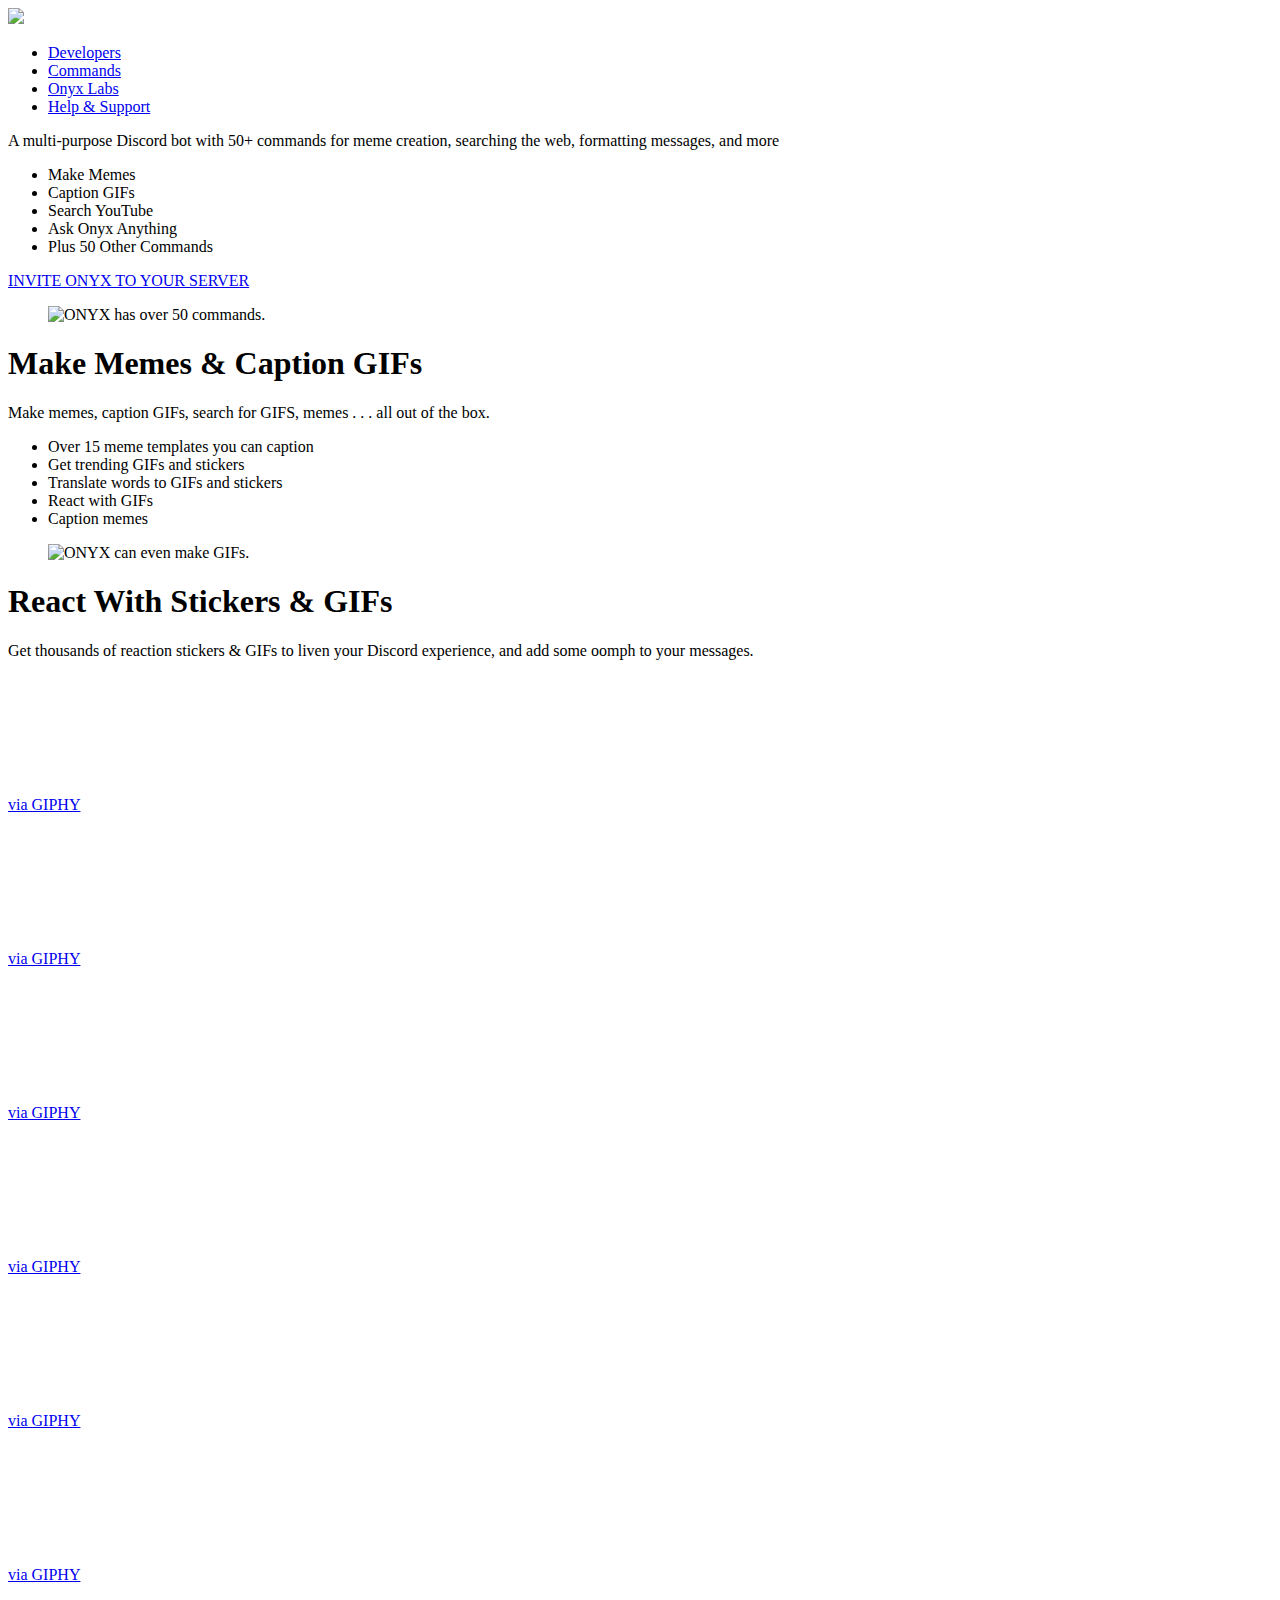
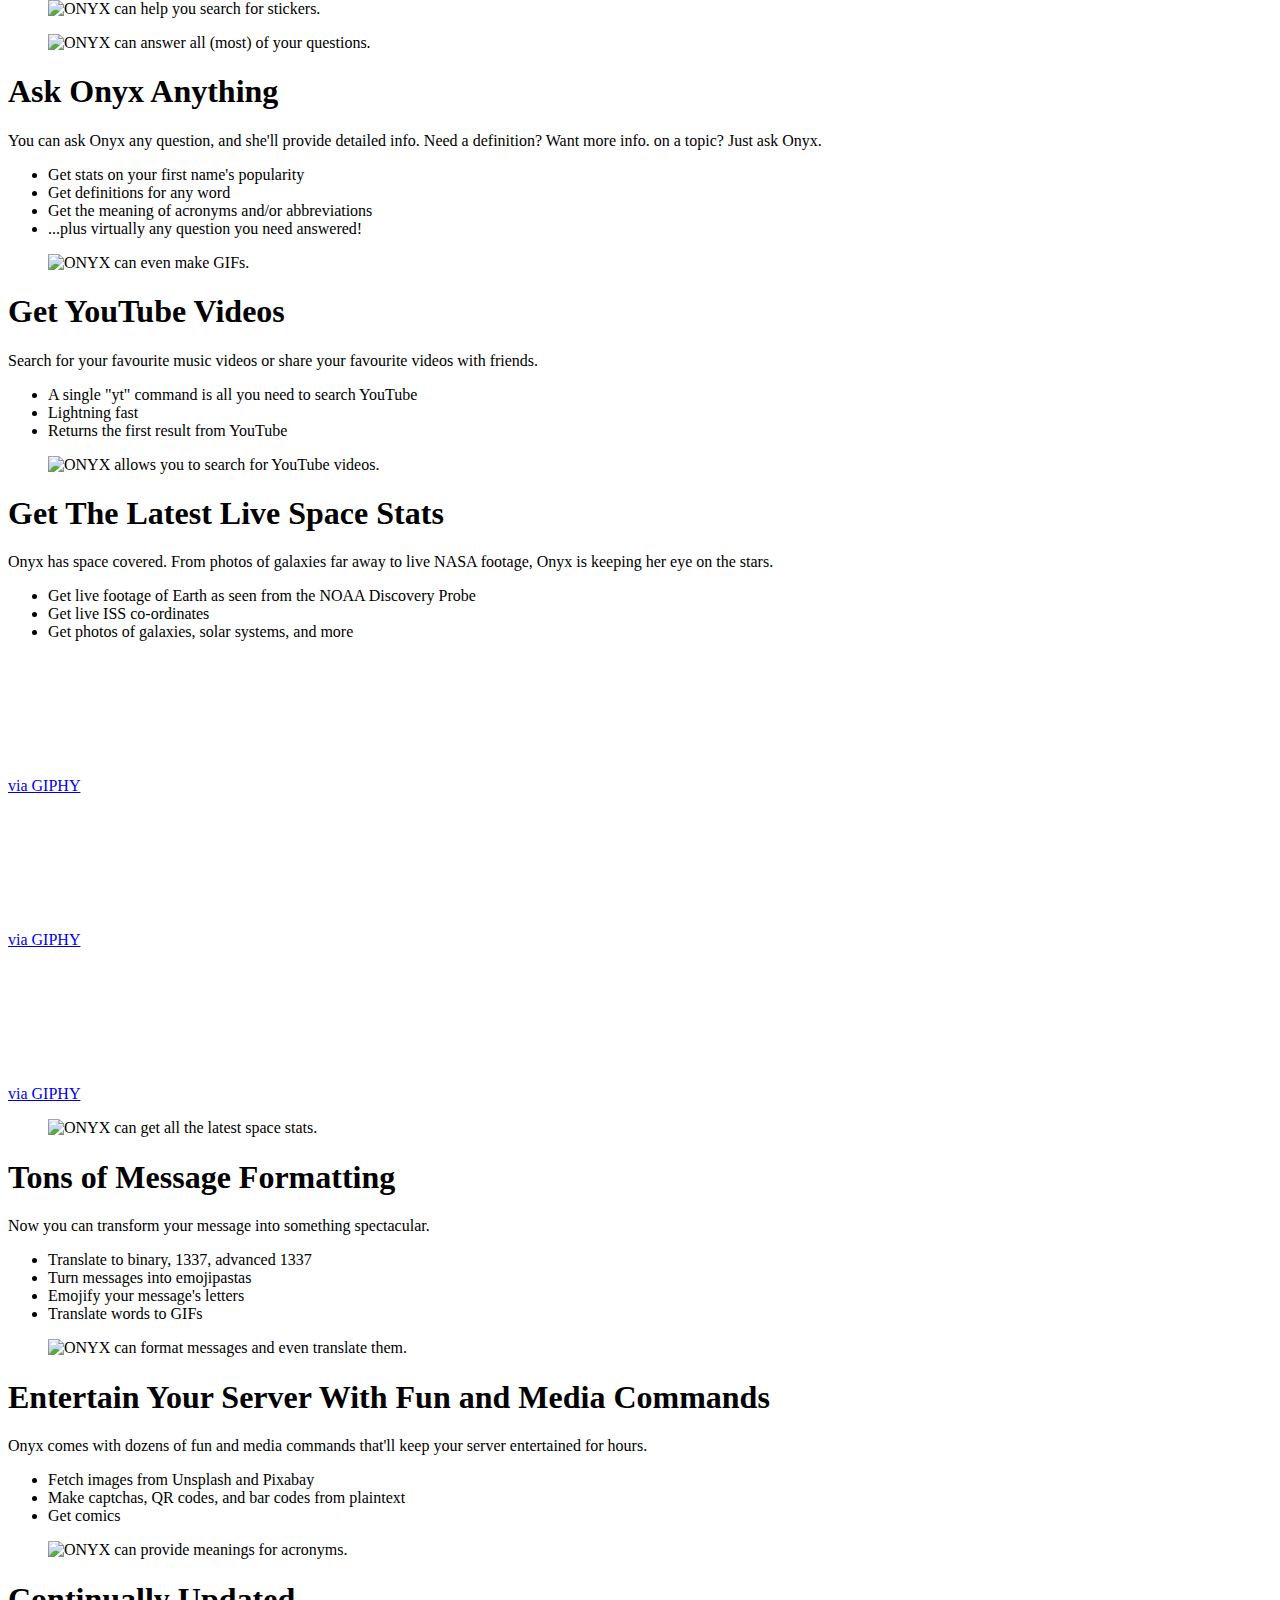
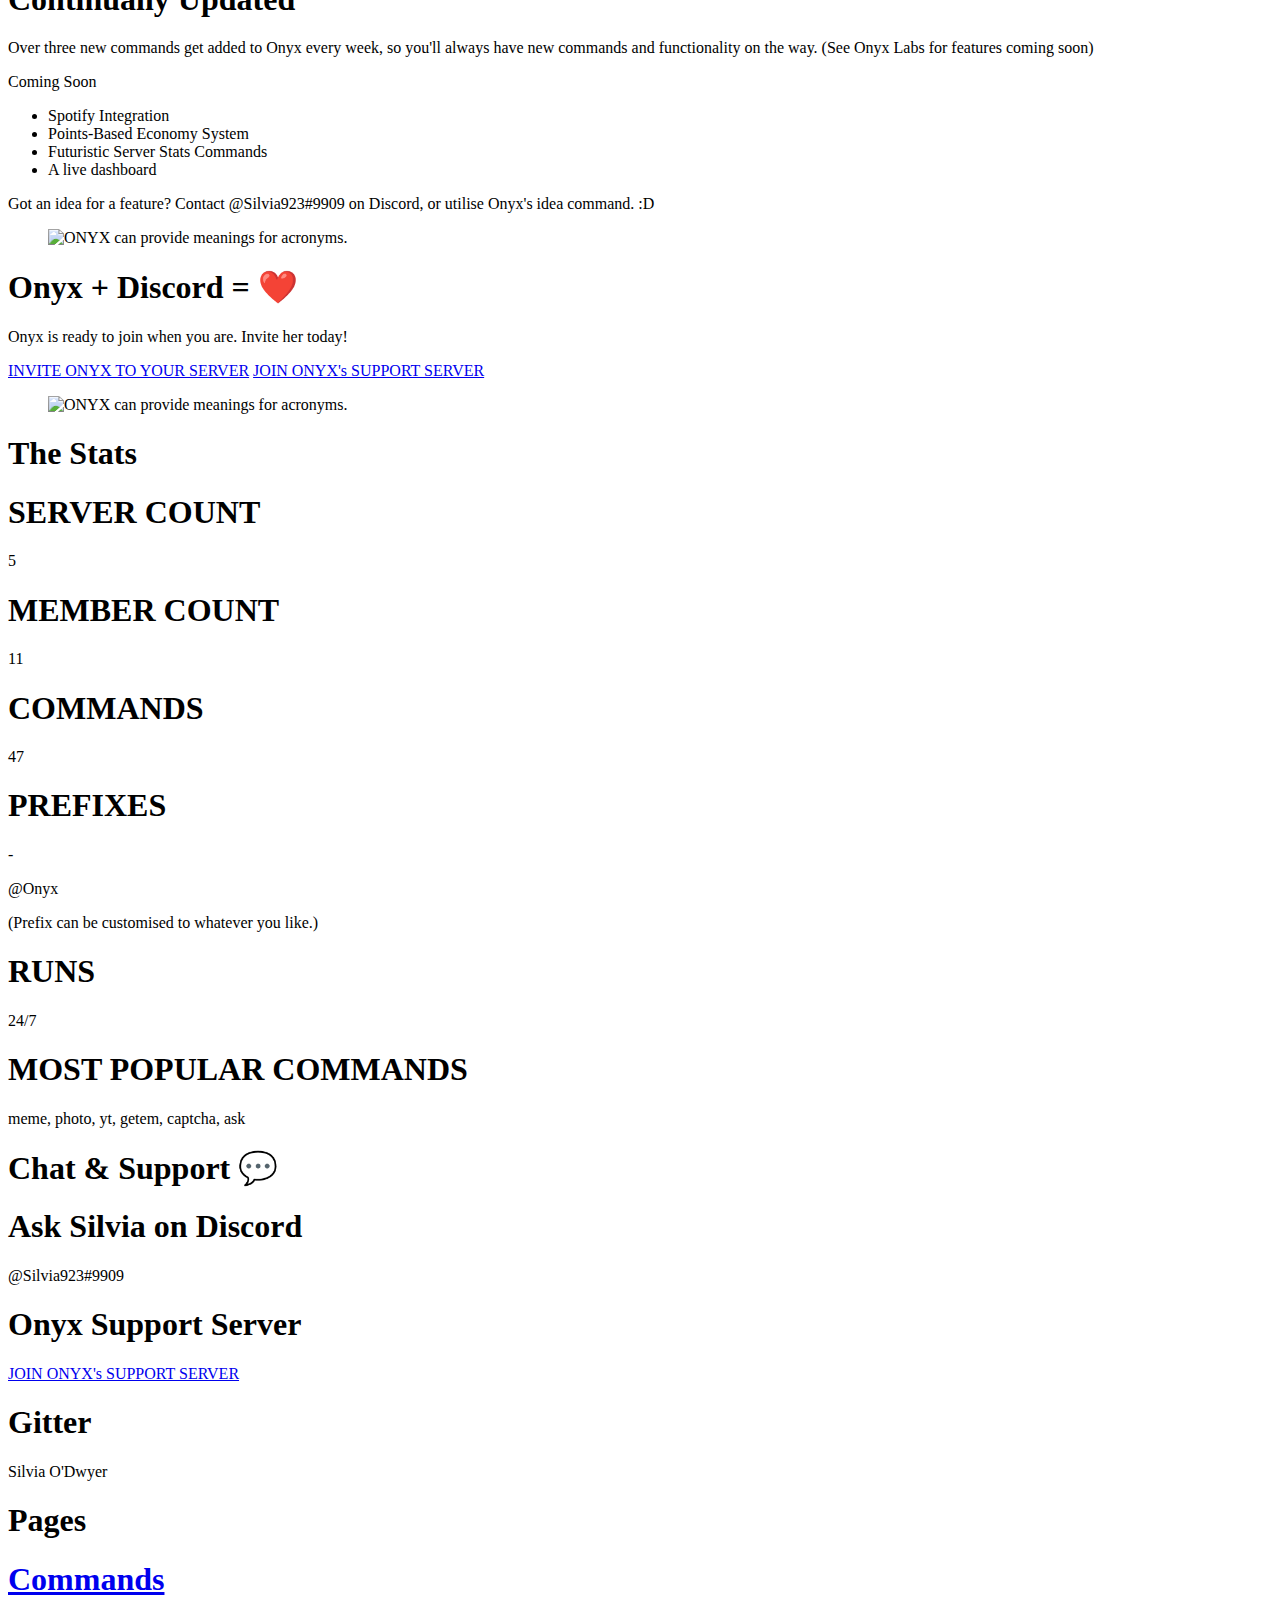
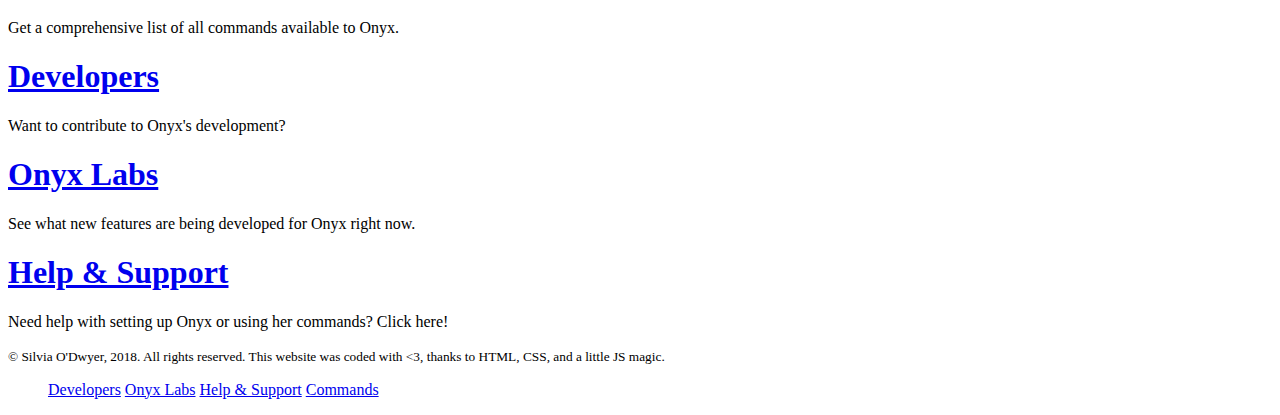
==== index.html @ f7e3d985 "Added link to website." ====
<!DOCTYPE html>

<html lang="en">

<head>
    <title>Onyx Discord Bot</title>
    <meta name="viewport" content="width=500" />

    <meta charset="utf-8" />

    <link rel="icon" href="media/favicon.ico" />
    <meta name="viewport" content="initial-scale=1.0, width=device-width" />

    <link rel="stylesheet" href="css/styles.css" type="text/css">

    <script type="text/javascript" src="js/lib/greensock/TweenMax.min.js"></script>
    <script type="text/javascript" src="https://cdnjs.cloudflare.com/ajax/libs/ScrollMagic/2.0.5/ScrollMagic.min.js"></script>
    <script type="text/javascript" src="https://cdnjs.cloudflare.com/ajax/libs/ScrollMagic/2.0.5/plugins/animation.gsap.js"></script>
    <script src="animations.js"></script>

    <!-- <script src="script.js"></script> -->
</head>

<body>
    <header>
        <a class="logo" href="index.html">
            <img src="media/ONYX_LOGO.jpg" /> 
        </a>

        <nav>
            <ul>
                <li>
                    <a href="developers.html"> Developers </a>
                </li>
                <li>
                    <a href="commands.html"> Commands </a>
                </li>
                <li>
                    <a href="onyx-labs.html"> Onyx Labs </a>
                </li>
                <li>
                    <a href="help-support.html"> Help & Support </a>
                </li>

            </ul>
        </nav>

    </header>

    <main>

        <section id="titlechart">
            <section id="landing">
                <section id="vertical">
                    <p>A multi-purpose Discord bot with 50+ commands for meme creation, searching the web, formatting messages,
                        and more</p>
                    <ul>
                        <li>Make Memes</li>
                        <li>Caption GIFs</li>
                        <li>Search YouTube</li>
                        <li>Ask Onyx Anything</li>
                        <li>Plus 50 Other Commands</li>
                    </ul>
                    <a href="https://discordapp.com/oauth2/authorize?&client_id=444948120573313024&scope=bot&permissions=0">INVITE ONYX TO YOUR SERVER</a>
                </section>
                <article>
                    <figure>
                        <img id="img" src="GIFs/onyx_examples.gif" title="ONYX has over 50 commands." alt="ONYX has over 50 commands." />
                    </figure>
                </article>
            </section>
        </section>

        <div id="trigger2"></div>

        <section class="panel">
            <article id="animate2">
                <h1>Make Memes & Caption GIFs</h1>
                <p>Make memes, caption GIFs, search for GIFS, memes . . . all out of the box.</p>
                <ul>
                    <li>Over 15 meme templates you can caption</li>
                    <li>Get trending GIFs and stickers </li>
                    <li>Translate words to GIFs and stickers</li>
                    <li>React with GIFs</li>
                    <li>Caption memes</li>
                </ul>
                <!-- <p>[THREATENED BY ARTICLE 13] This functionality may not be provided to EU Servers, since Article 13 may
                    come into effect. Meme creation and GIF searching functionality is still available, as of now, but when(if)
                    legislation passes, meme/GIF generation and fetching may be removed. </p> -->
            </article>
            <figure>
                <img src="GIFs/sticker_examples.gif" title="" alt="ONYX can even make GIFs." />
            </figure>

        </section>
        <div id="triggerc"></div>

        <section class="panel">
            <article id="animatec">
                <h1>React With Stickers & GIFs</h1>
                <p>Get thousands of reaction stickers & GIFs to liven your Discord experience, and add some oomph to your messages.</p>

                <section class="media_container">
                    <article class="iframe">
                        <iframe src="https://giphy.com/embed/xT9IgzvnOyNDYnxeHS" width="100" height="100" frameBorder="0" class="giphy-embed" allowFullScreen></iframe>
                        <p>
                            <a href="https://giphy.com/stickers/mythical-creatures-sparkly-objects-xT9IgzvnOyNDYnxeHS">via GIPHY</a>
                        </p>
                    </article>

                    <article class="iframe">
                        <iframe src="https://giphy.com/embed/3ov9k8fmDbIqzzbsLS" width="100" height="100" frameBorder="0" class="giphy-embed" allowFullScreen></iframe>
                        <p>
                            <a href="https://giphy.com/stickers/realistic-effects-3ov9k8fmDbIqzzbsLS">via GIPHY</a>
                        </p>

                    </article class="iframe">

                    <article class="iframe">
                        <iframe src="https://giphy.com/embed/3o7aCU1S05Gr77MG2c" width="100" height="100" frameBorder="0" class="giphy-embed" allowFullScreen></iframe>
                        <p>
                            <a href="https://giphy.com/stickers/swipe-erma-fiend-3o7aCU1S05Gr77MG2c">via GIPHY</a>
                        </p>
                    </article>


                    <article class="iframe">
                        <iframe src="https://giphy.com/embed/l1J9AkPa5OChzycCs" width="100" height="100" frameBorder="0" class="giphy-embed" allowFullScreen></iframe>
                        <p>
                            <a href="https://giphy.com/stickers/l1J9AkPa5OChzycCs">via GIPHY</a>
                        </p>

                    </article>

                    <article class="iframe">
                        <iframe src="https://giphy.com/embed/l378jpSVTOVEtkY2A" width="100" height="100" frameBorder="0" class="giphy-embed" allowFullScreen></iframe>
                        <p>
                            <a href="https://giphy.com/stickers/l378jpSVTOVEtkY2A">via GIPHY</a>
                        </p>

                    </article>

                    <article class="iframe">
                            <iframe src="https://giphy.com/embed/3ohzdVxy4QqiyrO3U4" width="100" height="100" frameBorder="0" class="giphy-embed" allowFullScreen></iframe><p><a href="https://giphy.com/stickers/imoji-laughing-3ohzdVxy4QqiyrO3U4">via GIPHY</a></p>
                    </article>

                </section>
            </article>
            <figure>
                <img src="GIFs/sticker_examples2.gif" title="" alt="ONYX can help you search for stickers." />
            </figure>

        </section>
        <div id="trigger_d"></div>

        <section class="panel">

            <figure>
                <img src="GIFs/ask_only_example.gif" title="" alt="ONYX can answer all (most) of your questions." />
            </figure>
            <article id="animate_d">
                <h1>Ask Onyx Anything</h1>
                <p>You can ask Onyx any question, and she'll provide detailed info. Need a definition? Want more info. on a
                    topic? Just ask Onyx.</p>

                <ul>
                    <li>Get stats on your first name's popularity</li>
                    <li>Get definitions for any word</li>
                    <li>Get the meaning of acronyms and/or abbreviations</li>
                    <li>...plus virtually any question you need answered!</li>
                </ul>

            </article>
        </section>
        <div id="pressplay"></div>

        <section class="panel">
            <figure>
                <img id="video_icon" src="icons/play2.png" title="" alt="ONYX can even make GIFs." />
            </figure>
            <div id="startSpace"></div>
            <article>
                <h1>Get YouTube Videos</h1>
                <p>Search for your favourite music videos or share your favourite videos with friends.</p>
                <ul>
                    <li>A single "yt" command is all you need to search YouTube</li>
                    <li>Lightning fast</li>
                    <li>Returns the first result from YouTube</li>
                </ul>
            </article>

            <figure>
                <img src="GIFs/yt_example.gif" title="ONYX allows you to search for YouTube videos." alt="ONYX allows you to search for YouTube videos."
                />
            </figure>

        </section>

        <section class="panel bordeaux">
            <article>
                <h1>Get The Latest Live Space Stats</h1>

                <p>Onyx has space covered. From photos of galaxies far away to live NASA footage, Onyx is keeping her eye on
                    the stars.
                    <ul>
                        <li>Get live footage of Earth as seen from the NOAA Discovery Probe</li>
                        <li>Get live ISS co-ordinates</li>
                        <li>Get photos of galaxies, solar systems, and more</li>

                    </ul>
                    <section class="media_container">
                        <article>
                            <iframe src="https://giphy.com/embed/BFHj2VF4vi3GE" width="100" height="100" frameBorder="0" class="giphy-embed" allowFullScreen></iframe>

                            <p>
                                <a href="https://giphy.com/gifs/trippy-pretty-beautiful-BFHj2VF4vi3GE">via GIPHY</a>
                            </p>

                        </article>
                        <div id="trigger_e"></div>

                        <article>
                            <iframe src="https://giphy.com/embed/l1J9tb9W5YNEOPdgA" width="100" height="100" frameBorder="0" class="giphy-embed" allowFullScreen></iframe>
                            <p>
                                <a href="https://giphy.com/stickers/l1J9tb9W5YNEOPdgA">via GIPHY</a>
                            </p>
                        </article>

                        <article>
                            <iframe src="https://giphy.com/embed/xULW8N1gBOKIWuIka4" width="100" height="100" frameBorder="0" class="giphy-embed" allowFullScreen></iframe>
                            <p>
                                <a href="https://giphy.com/stickers/no-space-xULW8N1gBOKIWuIka4">via GIPHY</a>
                            </p>
                        </article>
                    </section>

            </article>
            </p>
            <figure>
                <img src="GIFs/space_example2.gif" title="" alt="ONYX can get all the latest space stats." />
            </figure>
        </section>

        <section class="panel">
            <article id="animate_e">
                <h1>Tons of Message Formatting</h1>

                <p>Now you can transform your message into something spectacular.
                </p>
                <ul>
                    <li>Translate to binary, 1337, advanced 1337</li>
                    <li>Turn messages into emojipastas</li>
                    <li>Emojify your message's letters</li>
                    <li>Translate words to GIFs</li>
                </ul>
                <div id="trigger_f"></div>

            </article>
            <figure>
                <img src="GIFs/msg_formatting_example.gif" title="" alt="ONYX can format messages and even translate them." />
            </figure>
        </section>

        <section class="panel">
            <article id="animate_f">
                <h1>Entertain Your Server With Fun and Media Commands</h1>

                <p>Onyx comes with dozens of fun and media commands that'll keep your server entertained for hours.
                </p>
                <ul>
                    <li>Fetch images from Unsplash and Pixabay</li>
                    <li>Make captchas, QR codes, and bar codes from plaintext</li>
                    <li>Get comics</li>

                </ul>
                <div id="trigger_g"></div>
            </article>
            <figure>
                <img src="GIFs/fun_example.gif" title="" alt="ONYX can provide meanings for acronyms." />
            </figure>
        </section>
        <section class="panel">
            <article id="animate_g">
                <h1>Continually Updated</h1>
                <p>Over three new commands get added to Onyx every week, so you'll always have new commands and functionality
                    on the way. (See Onyx Labs for features coming soon)
                </p>
                <span id="trigger_h"></span>
                <p>Coming Soon</p>

                <ul>
                    <li>Spotify Integration</li>
                    <li>Points-Based Economy System</li>
                    <li>Futuristic Server Stats Commands</li>
                    <li>A live dashboard</li>
                </ul>

                <p>Got an idea for a feature? Contact @Silvia923#9909 on Discord, or utilise Onyx's idea command. :D</p>

            </article>
            <figure>
                <img src="GIFs/unsplash_example.gif" title="" alt="ONYX can provide meanings for acronyms." />
            </figure>
        </section>


        <section class="panel">
            <article id="animate_h">
                <h1>Onyx + Discord = ❤️</h1>
                <p>Onyx is ready to join when you are. Invite her today!
                </p>
                <a href="https://discordapp.com/oauth2/authorize?&client_id=444948120573313024&scope=bot&permissions=0">INVITE ONYX TO YOUR SERVER</a>
                <a href="https://discord.gg/cSWHaEK">JOIN ONYX's SUPPORT SERVER</a>

            </article>
            <figure>
                <img src="media/onyxdiscord2.png" title="" alt="ONYX can provide meanings for acronyms." />
            </figure>
        </section>

        <h1>The Stats</h1>
        <section class="flex_items">

            <article id="trigger_dark_theme">
                <h1>SERVER COUNT</h1>
                <p>5</p>
            </article>

            <article>
                <h1>MEMBER COUNT</h1>
                <p>11</p>

            </article>

            <article>
                <h1>COMMANDS</h1>
                <p>47</p>

            </article>

            <article>
                <h1>PREFIXES</h1>
                <p>-</p>
                <p>@Onyx</p>
                <p>(Prefix can be customised to whatever you like.)</p>
            </article>

            <article>
                <h1>RUNS</h1>
                <p>24/7</p>
            </article>

            <article>
                <h1>MOST POPULAR COMMANDS</h1>
                <p>meme, photo, yt, getem, captcha, ask</p>
            </article>

        </section>

        <h1 id="chat_silvia">Chat & Support 💬</h1>
        <section class="flex_items">

            <article id="discord_animation">
                <h1>Ask Silvia on Discord</h1>
                <p>@Silvia923#9909</p>

            </article>

            <article>
                <h1>Onyx Support Server</h1>
                <a href="https://discord.gg/cSWHaEK">JOIN ONYX's SUPPORT SERVER</a>

            </article>

            <article>
                <h1>Gitter</h1>
                <p>Silvia O'Dwyer</p>
            </article>

        </section>

        <h1>Pages</h1>
        <section class="flex_items">

            <article>
                <h1>
                    <a href="commands.html"> Commands </a>
                </h1>
                <p>Get a comprehensive list of all commands available to Onyx.</p>

            </article>

            <article id="dev">
                <h1>
                    <a href="developers.html">Developers</a>
                </h1>
                <p>Want to contribute to Onyx's development?</p>
            </article>

            <article id="onyxlabs">
                <h1>
                    <a href="onyx-labs.html">Onyx Labs</a>
                </h1>
                <p>See what new features are being developed for Onyx right now.</p>
            </article>

            <article id="help_support">
                <h1>
                    <a href="help-support.html">Help & Support</a>
                </h1>
                <p>Need help with setting up Onyx or using her commands? Click here!</p>
            </article>


        </section>

        </section>
    </main>


    <footer>
        <p>
            <small> &copy; Silvia O'Dwyer, 2018. All rights reserved. This website was coded with
                <3, thanks to HTML, CSS, and a little JS magic.</small>
        </p>

        <ul>
            <a href="developers.html">Developers</a>
            <a href="onyx-labs.html">Onyx Labs</a>
            <a href="help-support.html">Help & Support</a>
            <a href="commands.html">Commands</a>
        </ul>

    </footer>
</body>

</html>
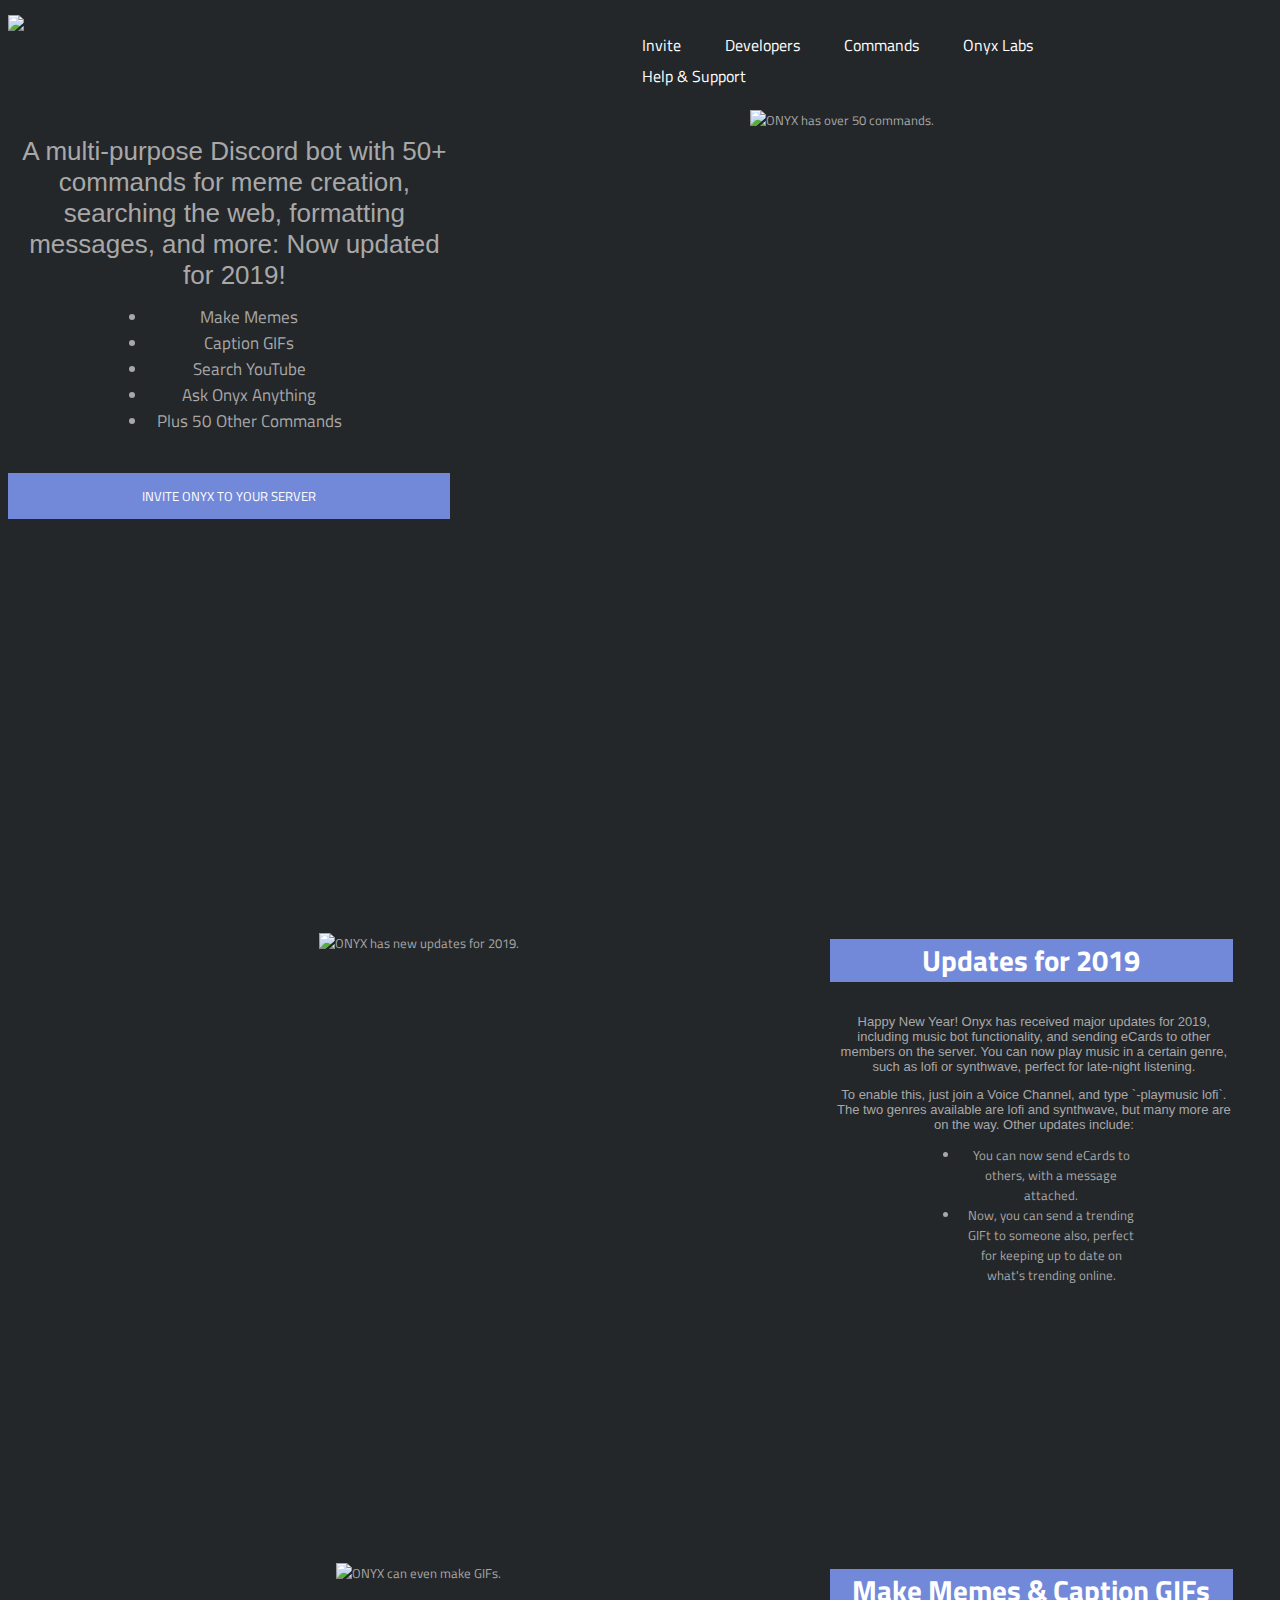
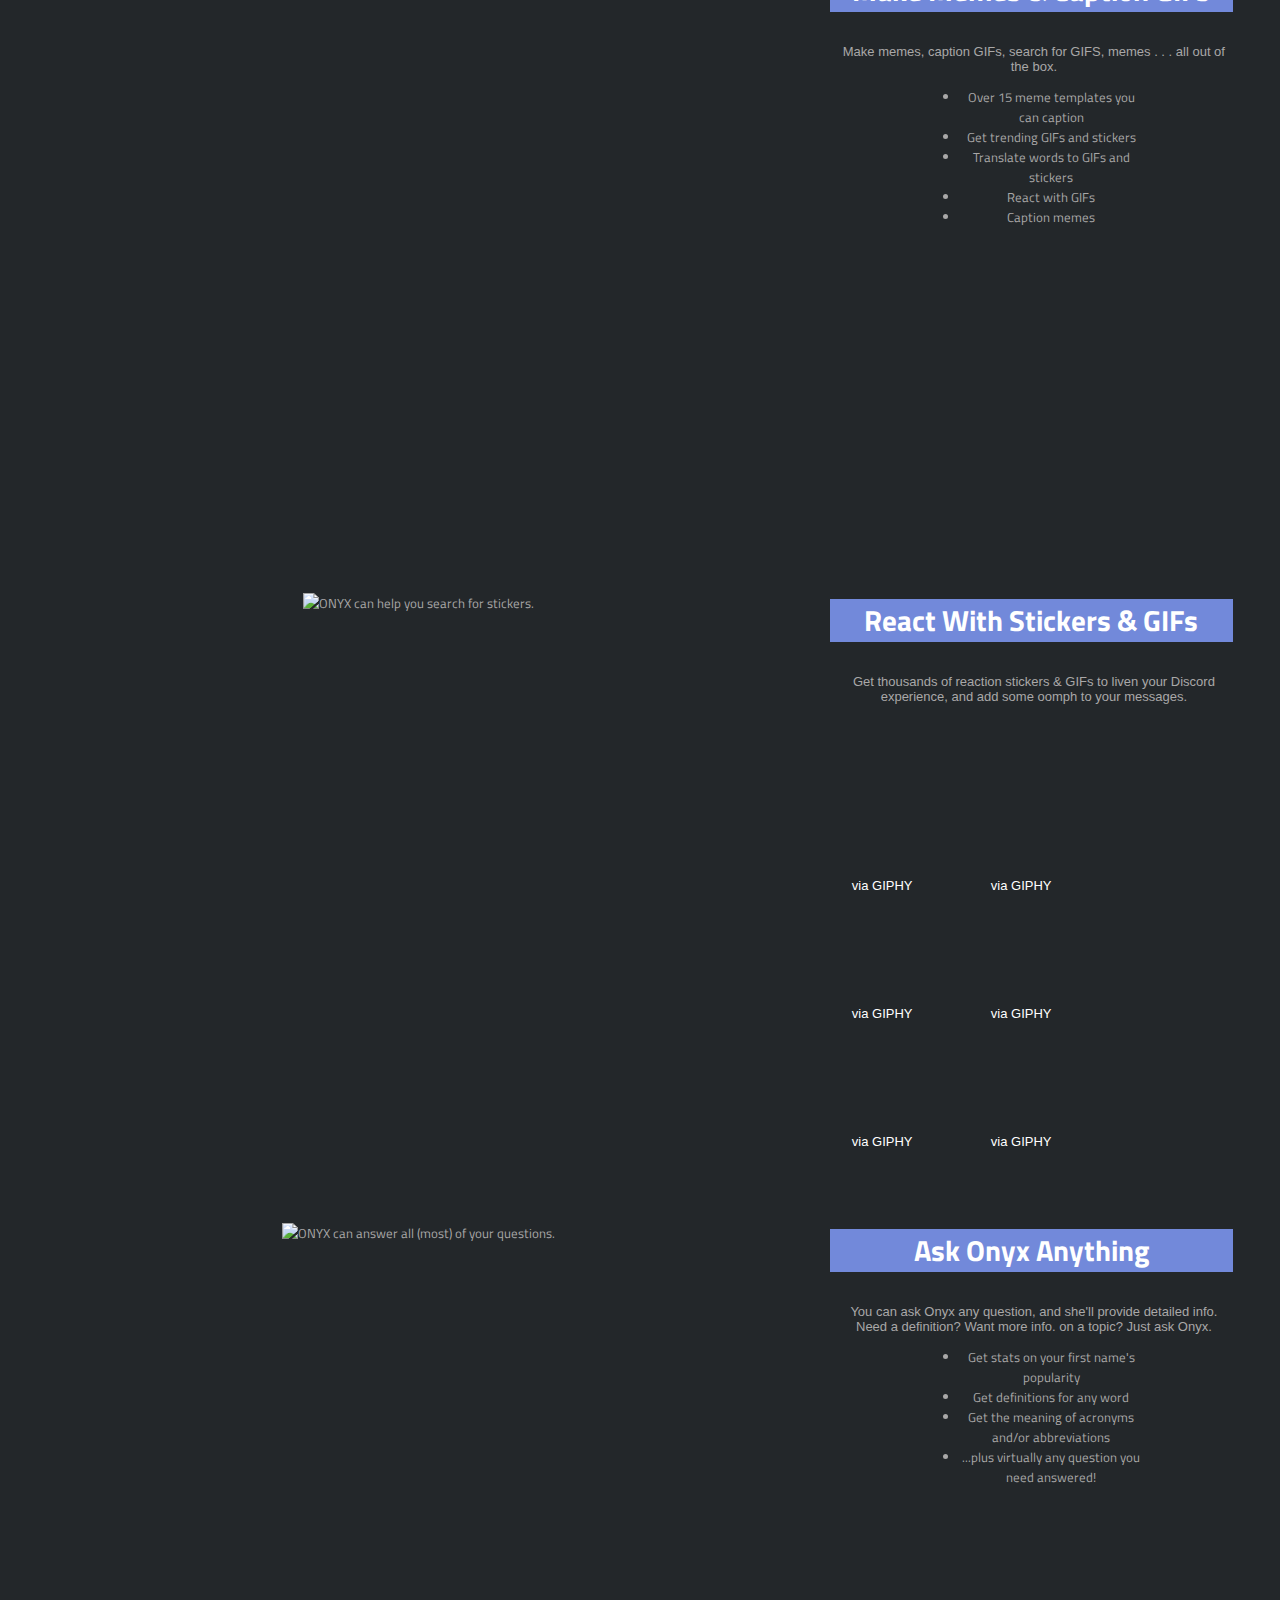
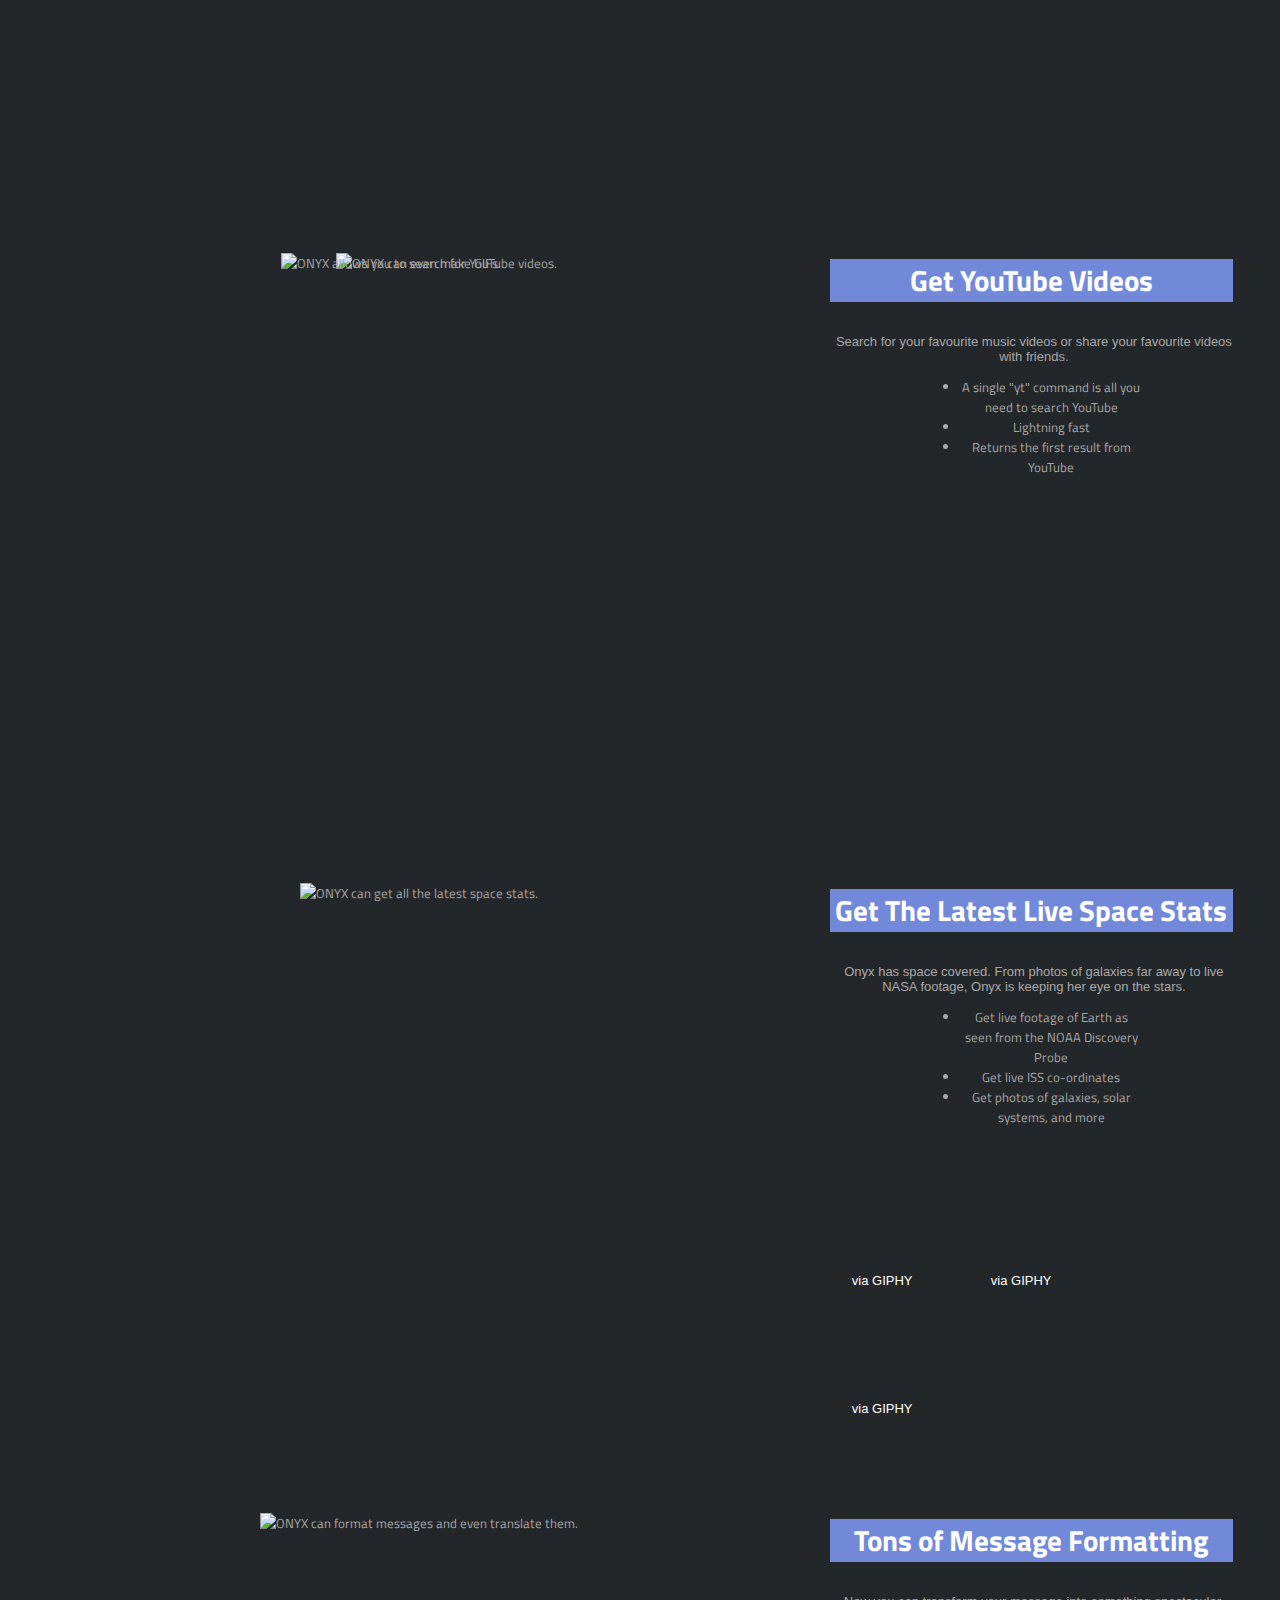
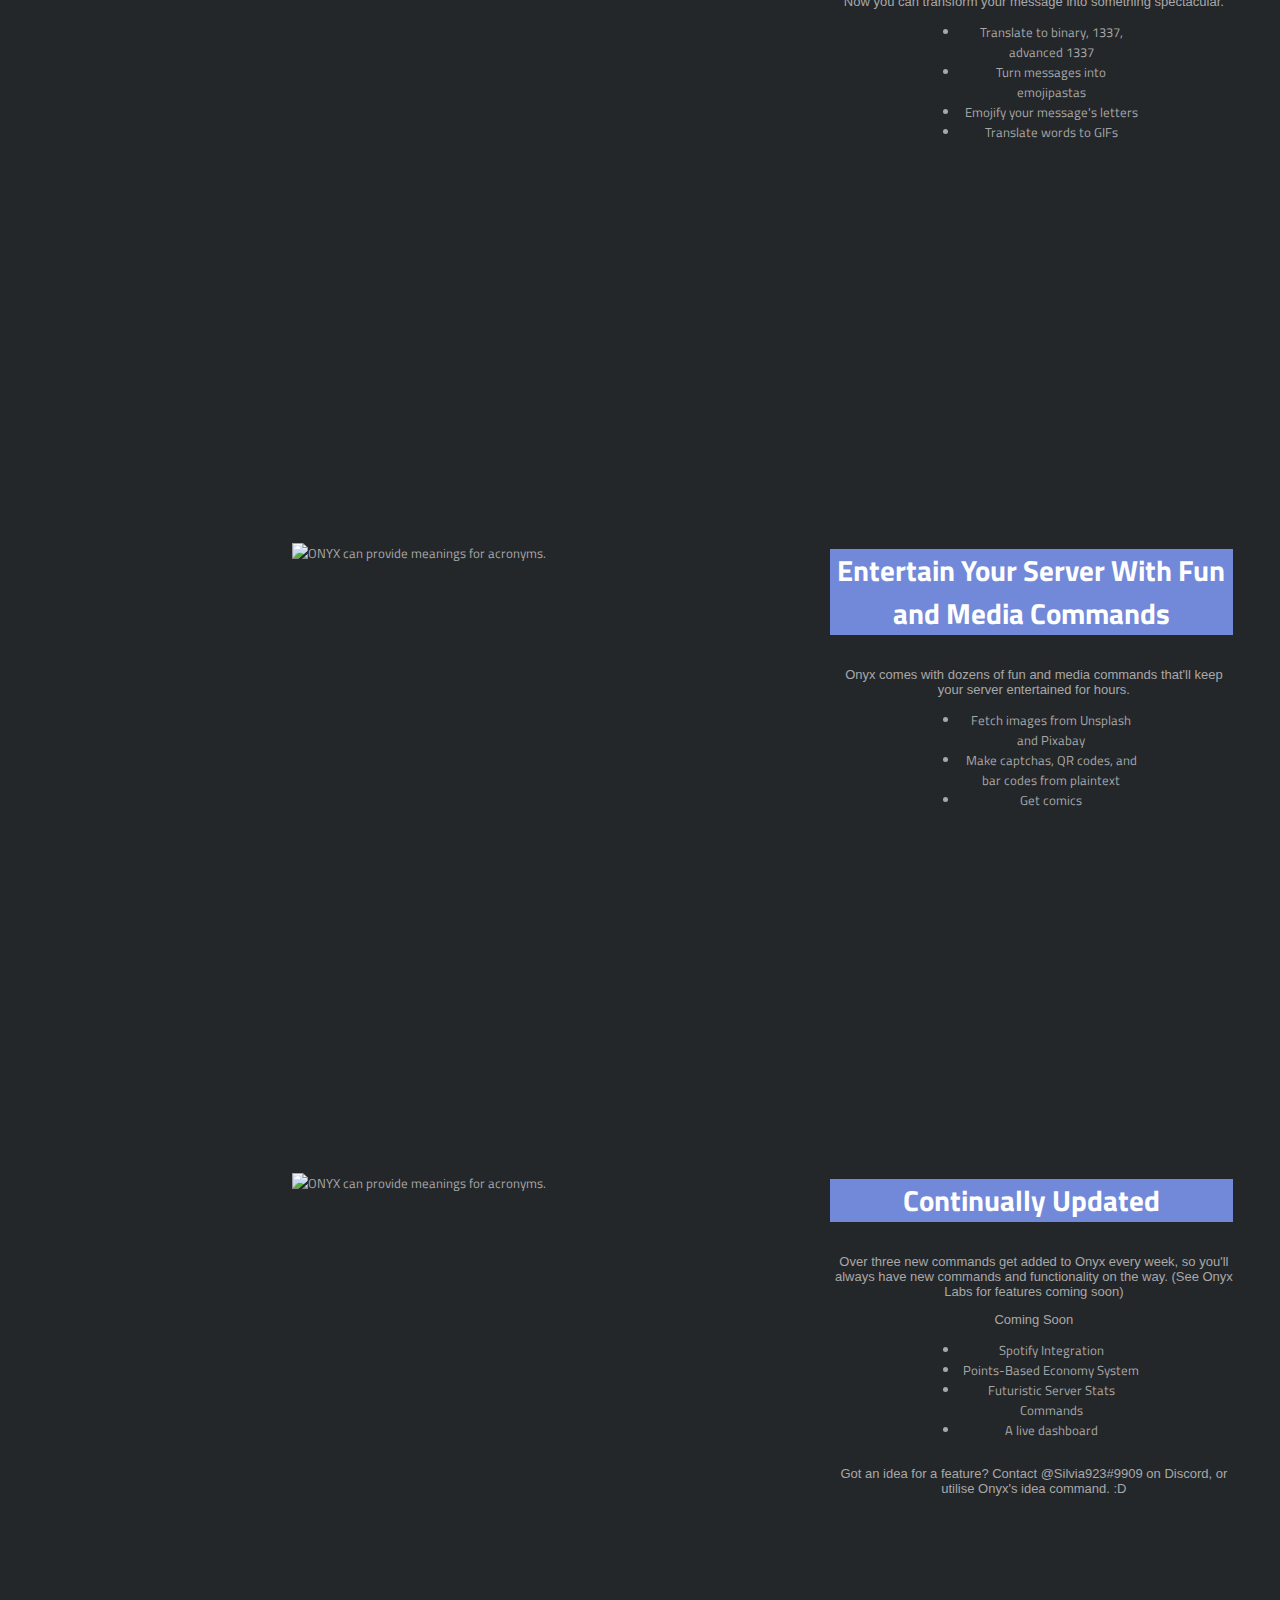
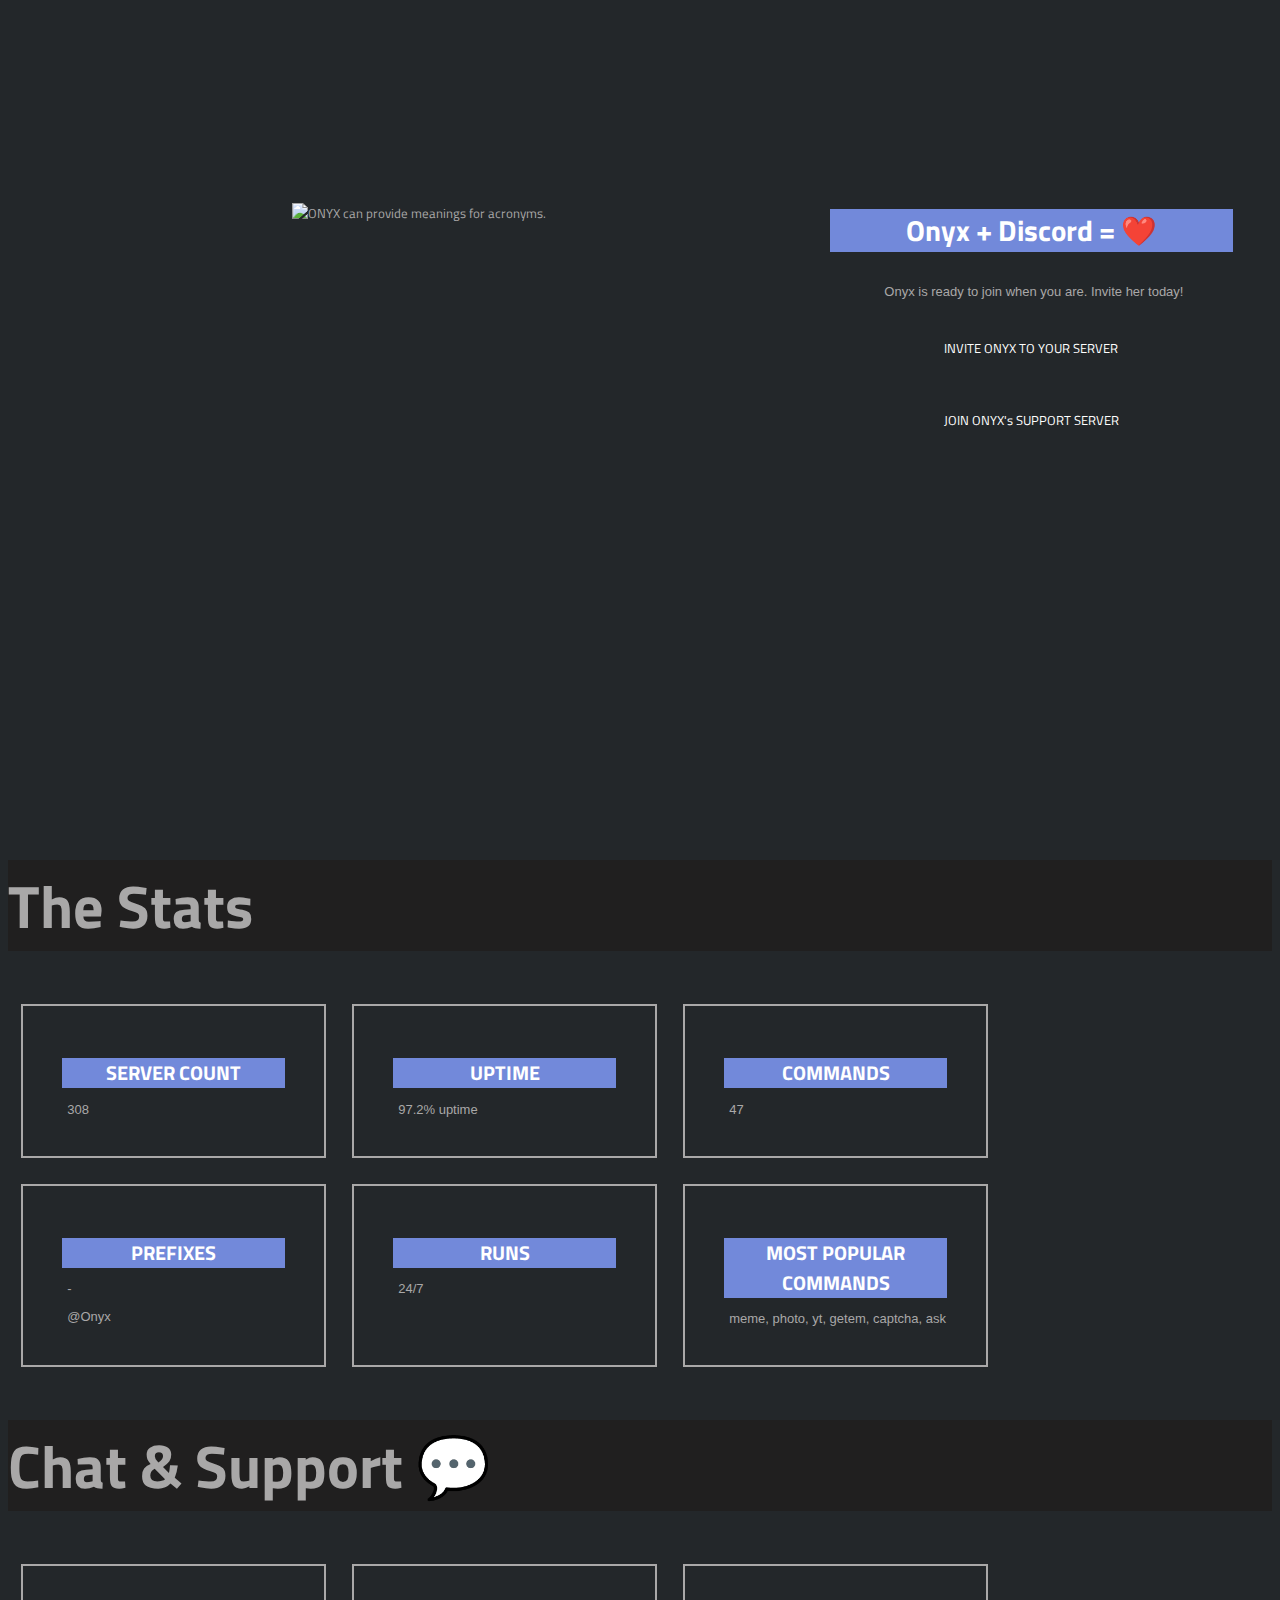
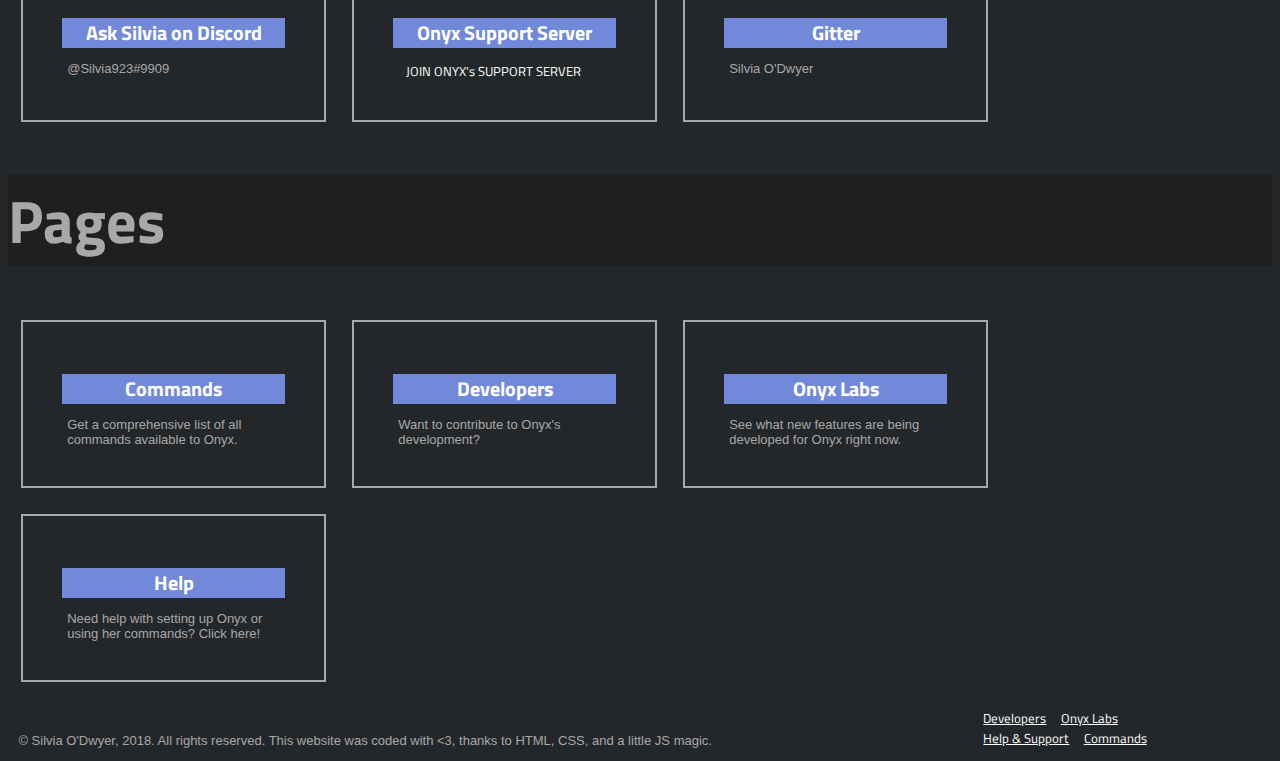
==== commit 45b0bf95: "First commit of 2019! Provided update notes to the website about Onyx's new 2019 updates, and update" ====
--- a/index.html
+++ b/index.html
@@ -4,11 +4,12 @@
 
 <head>
     <title>Onyx Discord Bot</title>
+
     <meta name="viewport" content="width=500" />
 
     <meta charset="utf-8" />
 
-    <link rel="icon" href="media/favicon.ico" />
+    <link rel="icon" href="icons/favicon.ico" />
     <meta name="viewport" content="initial-scale=1.0, width=device-width" />
 
     <link rel="stylesheet" href="css/styles.css" type="text/css">
@@ -18,28 +19,43 @@
     <script type="text/javascript" src="https://cdnjs.cloudflare.com/ajax/libs/ScrollMagic/2.0.5/plugins/animation.gsap.js"></script>
     <script src="animations.js"></script>
 
+    <!-- Global site tag (gtag.js) - Google Analytics -->
+    <script async src="https://www.googletagmanager.com/gtag/js?id=UA-121231419-1"></script>
+    <script>
+        window.dataLayer = window.dataLayer || [];
+        function gtag() { dataLayer.push(arguments); }
+        gtag('js', new Date());
+
+        gtag('config', 'UA-121231419-1');
+    </script>
+
+
     <!-- <script src="script.js"></script> -->
 </head>
 
 <body>
     <header>
         <a class="logo" href="index.html">
-            <img src="media/ONYX_LOGO.jpg" /> 
+            <img src="media/ONYX_LOGO.jpg" />
         </a>
 
         <nav>
             <ul>
                 <li>
-                    <a href="developers.html"> Developers </a>
+                    <a href="https://discordapp.com/oauth2/authorize?&client_id=444948120573313024&scope=bot&permissions=0">Invite</a>
+                </li>
+
+                <li>
+                    <a href="developers.html">Developers</a>
                 </li>
                 <li>
-                    <a href="commands.html"> Commands </a>
+                    <a href="commands.html">Commands</a>
                 </li>
                 <li>
-                    <a href="onyx-labs.html"> Onyx Labs </a>
+                    <a href="onyx-labs.html">Onyx Labs</a>
                 </li>
                 <li>
-                    <a href="help-support.html"> Help & Support </a>
+                    <a href="help-support.html">Help & Support</a>
                 </li>
 
             </ul>
@@ -53,7 +69,7 @@
             <section id="landing">
                 <section id="vertical">
                     <p>A multi-purpose Discord bot with 50+ commands for meme creation, searching the web, formatting messages,
-                        and more</p>
+                        and more: Now updated for 2019!</p>
                     <ul>
                         <li>Make Memes</li>
                         <li>Caption GIFs</li>
@@ -70,6 +86,26 @@
                 </article>
             </section>
         </section>
+		
+        <section class="panel">
+            <article>
+                <h1>Updates for 2019</h1>
+                <p>Happy New Year! Onyx has received major updates for 2019, including music bot functionality, and sending eCards to other members 
+                    on the server. You can now play music in a certain genre, such as lofi or synthwave, perfect for late-night listening. </p>
+                    
+                <p>To enable this, just join a Voice Channel, and type `-playmusic lofi`. The two genres available are lofi and synthwave, but many 
+                    more are on the way. Other updates include:
+                </p> 
+                <ul>
+                    <li>You can now send eCards to others, with a message attached. </li>
+                    <li>Now, you can send a trending GIFt to someone also, perfect for keeping up to date on what's trending online.</li>
+                </ul>
+              </article>
+            <figure>
+                <img src="GIFs/2019_update.gif" title="" alt="ONYX has new updates for 2019." />
+            </figure>
+
+        </section>
 
         <div id="trigger2"></div>
 
@@ -141,7 +177,10 @@
                     </article>
 
                     <article class="iframe">
-                            <iframe src="https://giphy.com/embed/3ohzdVxy4QqiyrO3U4" width="100" height="100" frameBorder="0" class="giphy-embed" allowFullScreen></iframe><p><a href="https://giphy.com/stickers/imoji-laughing-3ohzdVxy4QqiyrO3U4">via GIPHY</a></p>
+                        <iframe src="https://giphy.com/embed/3ohzdVxy4QqiyrO3U4" width="100" height="100" frameBorder="0" class="giphy-embed" allowFullScreen></iframe>
+                        <p>
+                            <a href="https://giphy.com/stickers/imoji-laughing-3ohzdVxy4QqiyrO3U4">via GIPHY</a>
+                        </p>
                     </article>
 
                 </section>
@@ -323,13 +362,12 @@
 
             <article id="trigger_dark_theme">
                 <h1>SERVER COUNT</h1>
-                <p>5</p>
-            </article>
-
-            <article>
-                <h1>MEMBER COUNT</h1>
-                <p>11</p>
-
+                <p>308</p>
+            </article>
+
+            <article>
+                <h1>UPTIME</h1>
+                <p>97.2% uptime</p>
             </article>
 
             <article>
@@ -342,7 +380,6 @@
                 <h1>PREFIXES</h1>
                 <p>-</p>
                 <p>@Onyx</p>
-                <p>(Prefix can be customised to whatever you like.)</p>
             </article>
 
             <article>
@@ -390,7 +427,7 @@
 
             </article>
 
-            <article id="dev">
+            <article>
                 <h1>
                     <a href="developers.html">Developers</a>
                 </h1>
@@ -406,11 +443,10 @@
 
             <article id="help_support">
                 <h1>
-                    <a href="help-support.html">Help & Support</a>
+                    <a href="help-support.html">Help</a>
                 </h1>
                 <p>Need help with setting up Onyx or using her commands? Click here!</p>
             </article>
-
 
         </section>
 
--- a/css/styles.css
+++ b/css/styles.css
@@ -0,0 +1,511 @@
+@import url('https://fonts.googleapis.com/css?family=Barlow+Condensed|Open+Source+Sans|Electrolize|Titillium+Web|Quantico|Roboto');
+
+
+/* General */
+
+* {
+	box-sizing: border-box;
+	color: #a9a8a8
+}
+
+body {
+	/* background-color: #0A0909; */
+	/* background-color: #292D32;  */
+	background-color: #23272A;
+	/* background-color: #201F1F; */
+	/* background-image: url("../skyline-resized.png"); */
+	-webkit-tap-highlight-color: rgba(0, 0, 0, 0);
+	font-size: 20px;
+	color: white;
+	font-family: "Titillium Web", sans-serif;
+}
+
+ul {
+	width: 55%;
+	margin-right: auto;
+	margin-left: auto;
+}
+
+body, html {
+	height: 100%
+}
+
+table {
+	color: #a9a8a8
+}
+
+section h1 {
+	background-color: black;
+}
+
+p {
+	color: #a9a8a8;
+	font-size: 0.8em;
+	font-family: "Open Source Sans", sans-serif;
+	margin-bottom: 0;
+	padding-bottom: 0;
+	margin-left: 0.4em;
+}
+
+footer {
+	margin: 0;
+	padding: 0;
+}
+
+h1 {
+	font-size: 3em;
+	color: #a9a8a8;
+	background-color: rgb(32, 31, 31);
+}
+
+p {
+	font-size: 2em;
+}
+
+img {
+	display: inline;
+}
+
+figure {
+	display: inline;
+}
+
+.threejs {
+	background-image: url("../media/skyscraper3js.gif");
+	background-repeat: cover
+}
+
+h2 {
+	font-size: 20px;
+}
+
+a, a:visited {
+	text-decoration: none;
+	color: #fff;
+	margin-top: 2em;
+	padding: 1em;
+}
+
+a:hover {
+	text-decoration: underline;
+}
+
+img {
+	max-width: 80%;
+}
+
+#vertical, nav, #landing {
+	display: flex;
+	flex-direction: column;
+	flex-wrap: wrap;
+}
+
+#landing {
+	min-height: 90vh;
+}
+
+.iconAnimation img {
+	visibility: hidden;
+}
+
+.icons {
+	display: flex;
+	flex-direction: row;
+	flex-wrap: wrap;
+}
+
+.panel {
+	text-align: center;
+	position: relative;
+	min-width: 100%;
+	min-height: 70vh;
+}
+
+#wrapper .scrollContent, #wrapper.horizontal .scrollContent {
+	font-size: 0;
+}
+
+#wrapper .scrollContent div, section, footer {
+	font-size: 13px;
+}
+
+small {
+	font-size: 0.5em;
+}
+
+section#titlechart {
+	text-align: center;
+	position: relative;
+	min-width: 100%;
+	min-height: 50vh;
+	display: grid;
+}
+
+nav ul li {
+	list-style: none;
+	padding-right: 0.5em;
+	font-size: 0.8em;
+}
+
+#vertical ul li {
+	font-size: 1.3em;
+}
+
+table {
+	margin-left: auto;
+	margin-right: auto;
+	border-collapse: collapse;
+	text-align: centre;
+	max-width: 100%;
+}
+
+td {
+	text-align: right;
+	padding: 0.5em;
+}
+
+th {
+	text-align: center;
+}
+
+td, th {
+	vertical-align: middle;
+	border: 1px solid #a9a8a8;
+	color: #a9a8a8
+}
+
+/* Zebra-striping the table */
+
+tr:nth-of-type(odd) {
+	color: black;
+}
+
+#developers {
+	background-image: url("../GIFs/code_background.gif")
+}
+
+nav ul li a:hover {
+	background-color: white;
+	color: black;
+}
+
+#vertical a {
+	background-color: #7289DA;
+}
+
+.code {
+	background-image: url("../GIFs/git_background.gif")
+}
+
+#developers {
+	background-image: url("../GIFs/code_background.gif")
+}
+
+#git {
+	background-image: url("../media/git_background.gif");
+	background-repeat: no-repeat;
+}
+
+#chat {
+	background-image: url("../media/chat2.gif")
+}
+
+/* CSS Animations */
+
+#animate1 {
+	transition: transform 0.3s ease-out;
+}
+
+.zap {
+	transform: scale(2.5, 0);
+}
+
+.box1 {
+	display: inline-block;
+	position: relative;
+	border-radius: 8px;
+	border: 0px solid white;
+	text-align: center;
+	vertical-align: middle;
+	padding: 0 5px;
+}
+
+.box1 {
+	min-width: 100px;
+	height: 100px;
+	margin: 0 auto 0 auto;
+}
+
+/* GRID LAYOUT FOR LANDING PANE */
+
+@media screen and (min-width: 20em) {
+	nav ul li {
+		display: flex;
+		flex-wrap: wrap;
+		flex-direction: vertical;
+		margin-left: auto;
+		margin-right: auto;
+		margin-top: 3em;
+	}
+}
+
+/* GRID LAYOUT FOR LANDING PANE */
+
+@media screen and (min-width: 40em) {
+	#landing {
+		width: 100%;
+		display: grid;
+		grid-template-columns: 35% 65%;
+		grid-template-rows: auto;
+		grid-template-areas: "middle-left middle-right" "end1 end1"
+	}
+	#vertical {
+		grid-area: middle-left;
+	}
+	#vertical article {
+		grid-area: middle-right;
+	}
+
+	header {
+		display: grid;
+		position: sticky;
+		grid-template-columns: 30% 70%;
+		grid-template-areas: "top-left top-right"
+	}
+	table {
+		grid-area: middle-right1
+	}
+	nav {
+		grid-area: top-right;
+	}
+	.logo {
+		grid-area: top-left;
+	}
+	nav ul li {
+		display: inline;
+	}
+	.panel {
+		display: grid;
+		grid-template-columns: 65% 35%;
+		grid-template-areas: "left1 right1"
+	}
+	.panel figure {
+		grid-area: left1;
+	}
+	.panel article {
+		grid-area: right1;
+		display: flex;
+		flex-direction: column;
+		flex-wrap: wrap;
+	}
+	.flex_items article, .flex_items1 article {
+		display: inline-block;
+	}
+	.flex_items article {
+		width: calc(100% * (1/4) - 10px - 1px);
+	}
+	footer {
+		width: 100%;
+		display: grid;
+		grid-template-columns: 65% 35%;
+		grid-template-rows: auto;
+		grid-template-areas: "fleft fright"
+	}
+	footer p {
+		grid-area: fleft;
+	}
+	footer ul {
+		grid-area: fright;
+		display: flex;
+		flex-direction: row;
+		flex-wrap: wrap;
+	}
+	footer ul a {
+		margin: 0;
+		padding: 0;
+		padding-left: 1.1em;
+		text-decoration: underline;
+	}
+}
+
+iframe {
+	max-width: 100%;
+}
+
+.media_container {
+	display: flex;
+	flex-direction: row;
+	flex-wrap: wrap;
+	margin: auto;
+	max-width: 100%;
+	padding: auto;
+}
+
+.media_container article {
+	display: flex;
+	flex-wrap: wrap;
+	flex-direction: column;
+}
+
+section.panel.white {
+	color: black
+}
+
+.blue {
+	background-color: #1D1F21
+}
+
+.turqoise {
+	background-color: #23272A;
+}
+
+.panel.blue p {
+	color: black;
+}
+
+.brown {
+	background-color: #a66f28;
+}
+
+.black {
+	background-color: #000000;
+}
+
+.dark {
+	background-image: url("../media/chat2.gif");
+}
+
+.white {
+	background-color: #292D32;
+}
+
+.red {
+	background-color: #cf3535;
+}
+
+.green {
+	background-color: #22d659;
+}
+
+.orange {
+	background-color: #ea6300;
+}
+
+.red {
+	background-image: url("../media/threejs_website.gif");
+}
+
+article {
+	box-sizing: border-box;
+}
+
+.flex_items, .flex_items1 {
+	display: flex;
+	flex-wrap: wrap;
+	flex-direction: row;
+}
+
+.flex_items article, .flex_items1 {
+	border: solid #a9a8a8 0.2em;
+	padding: 3em;
+	margin: 1em;
+	list-style: none;
+}
+
+.flex_items ul li p {
+	background-image: url("../media/circlegraph1.png")
+}
+
+.flex_items h1 {
+	display: block;
+	font-size: 1.5em;
+	text-align: center;
+}
+
+.bordeaux {
+	background-color: #23272A;
+}
+
+#dark_theme_animation {
+	color: black;
+	background-color: white;
+}
+
+article h1 {
+	background-color: #7289DA;
+	color: white;
+	font-size: 2.2em;
+}
+
+article p {
+	font-size: 1em;
+}
+
+#commands h1 {
+	background-color: black;
+	font-size: 1.5em;
+}
+
+section article {
+	margin-right: 3em;
+}
+
+#seo {
+	background-image: url("../media/linegraph.png")
+}
+
+#chat_silvia {
+	background-image: url("../media/silvia_discord3.PNG")
+}
+
+#discord_animation {
+	background-image: url("../media/silvia_discord1.png")
+}
+
+#physics_undefined {
+	background-image: url("../media/physics_undefined.gif")
+}
+
+#memes {
+	background-image: url("../GIFs/meme_example.gif")
+}
+
+#animate1 {
+	transition: transform 0.3s ease-out;
+}
+
+#dev {
+	background-image: url("../GIFs/linegraph.png")
+}
+
+#onyxlabs {
+	background-image: url("../GIFs/background.gif")
+}
+
+.mono {
+	font-family: "Electrolize", sans-serif;
+}
+
+.logo {
+	padding: 0em;
+	margin: 0em;
+}
+
+.onxlbs {
+	font-family: "Electrolize", sans-serif;
+	text-shadow: 0px 0px 5px #0ff;
+	color: black;
+	font-size: 2.7em;
+}
+
+.scifi {
+	background-color: black;
+}
+
+.cityscape {
+	background-image: url("../media/cityscape.jpg")
+}
+
+.iframe p {
+	background-color:  #11ffee00;
+}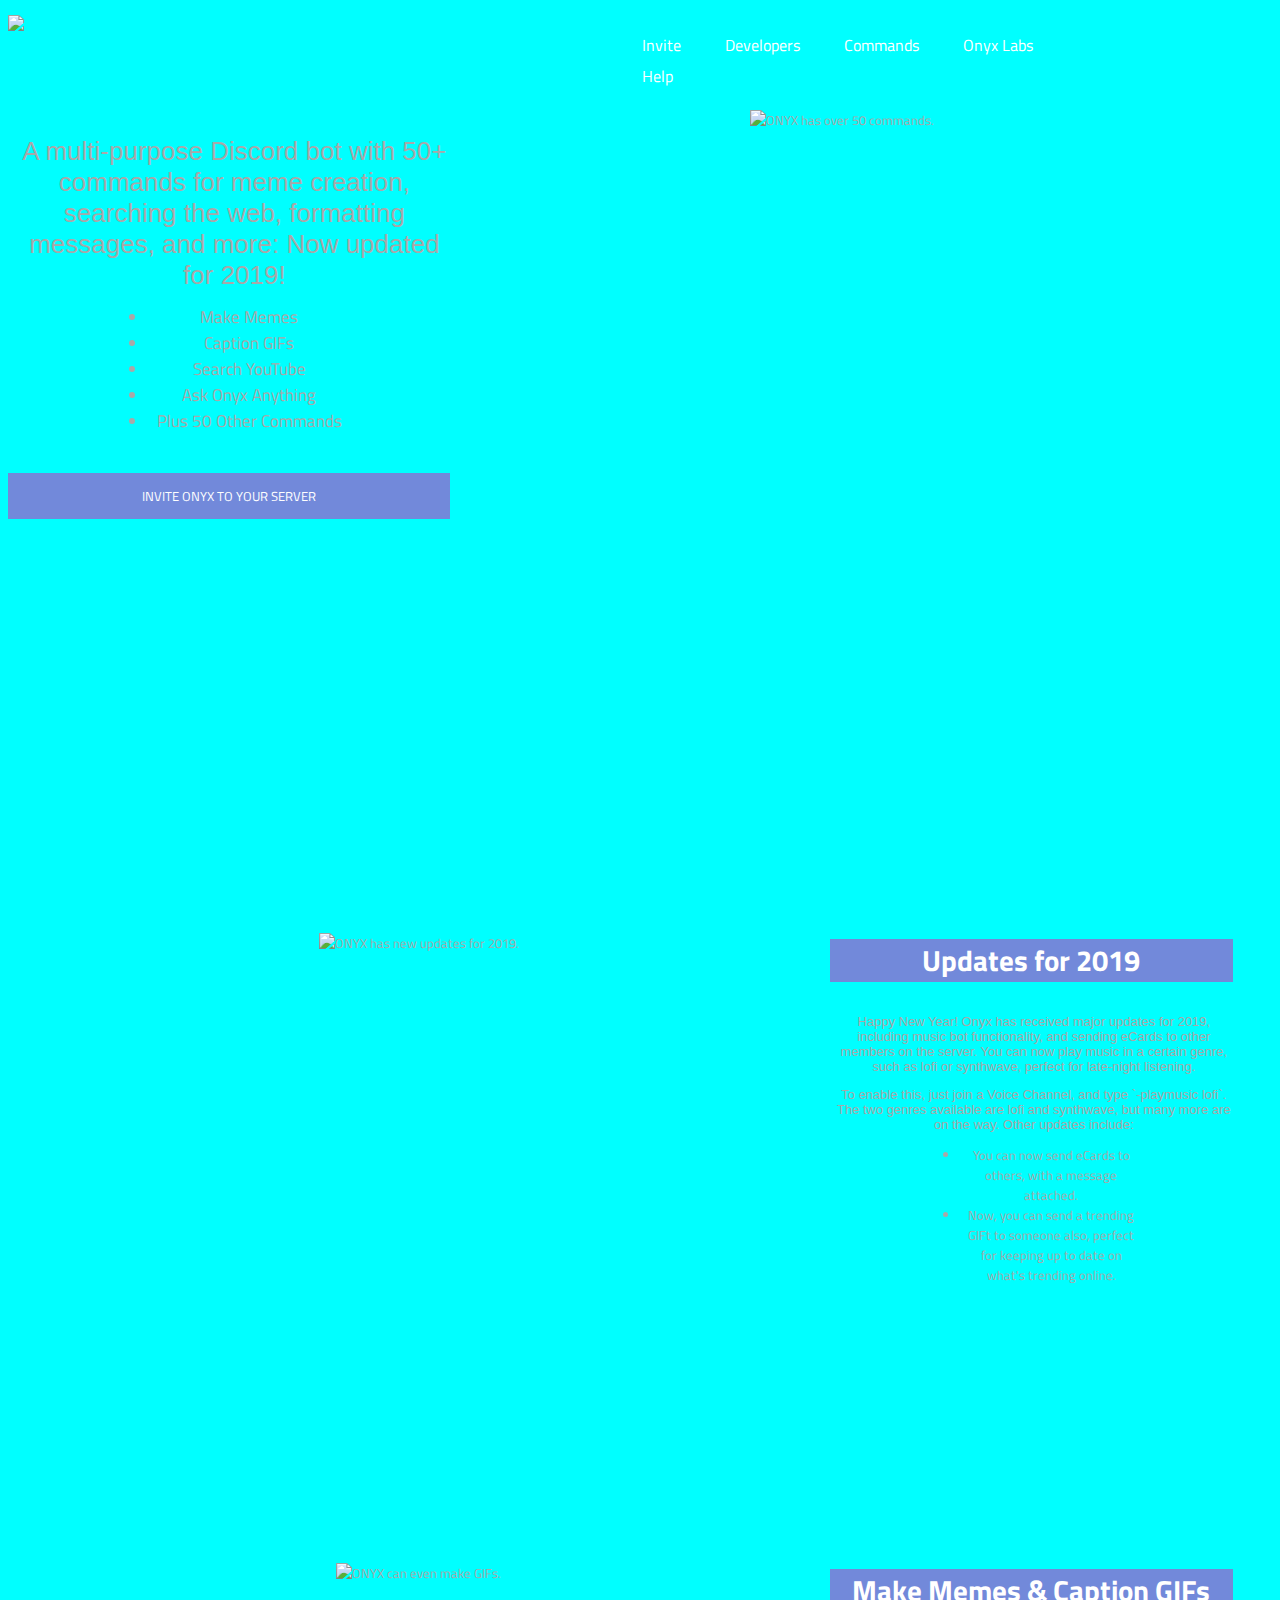
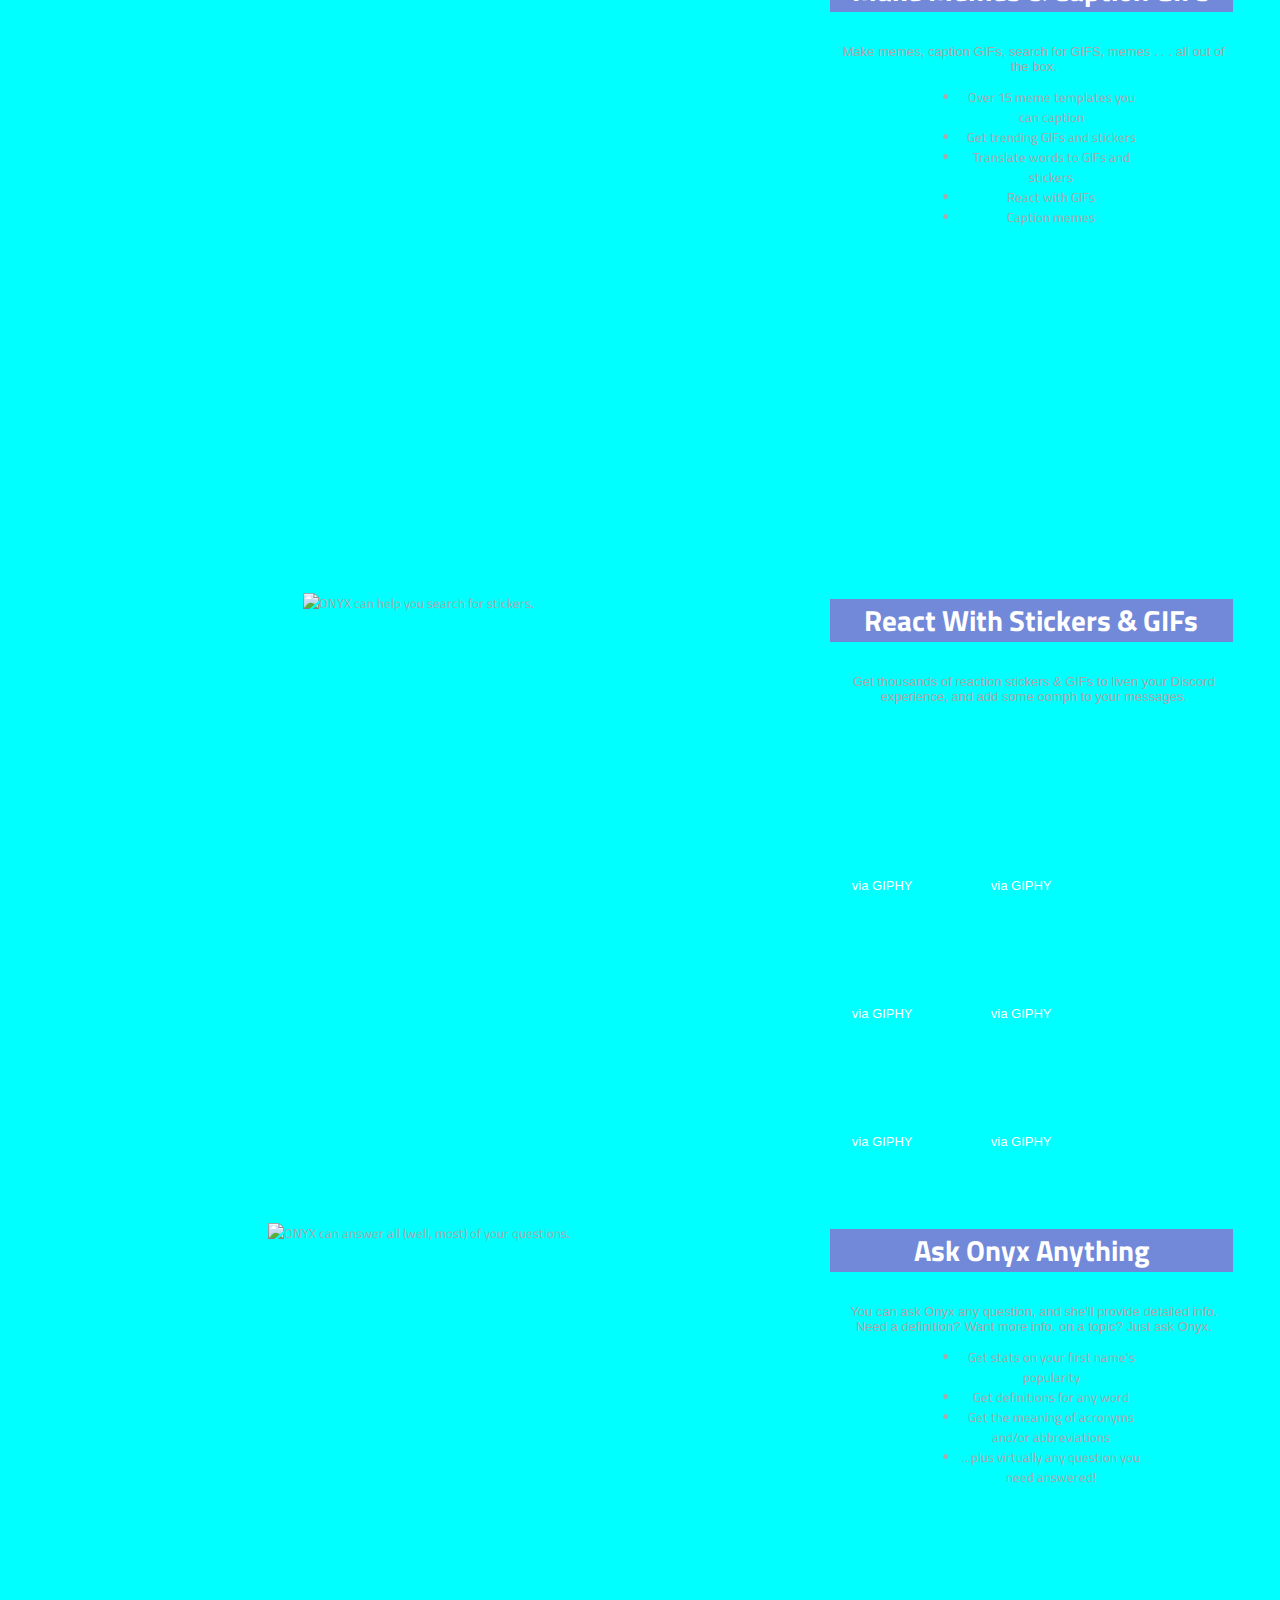
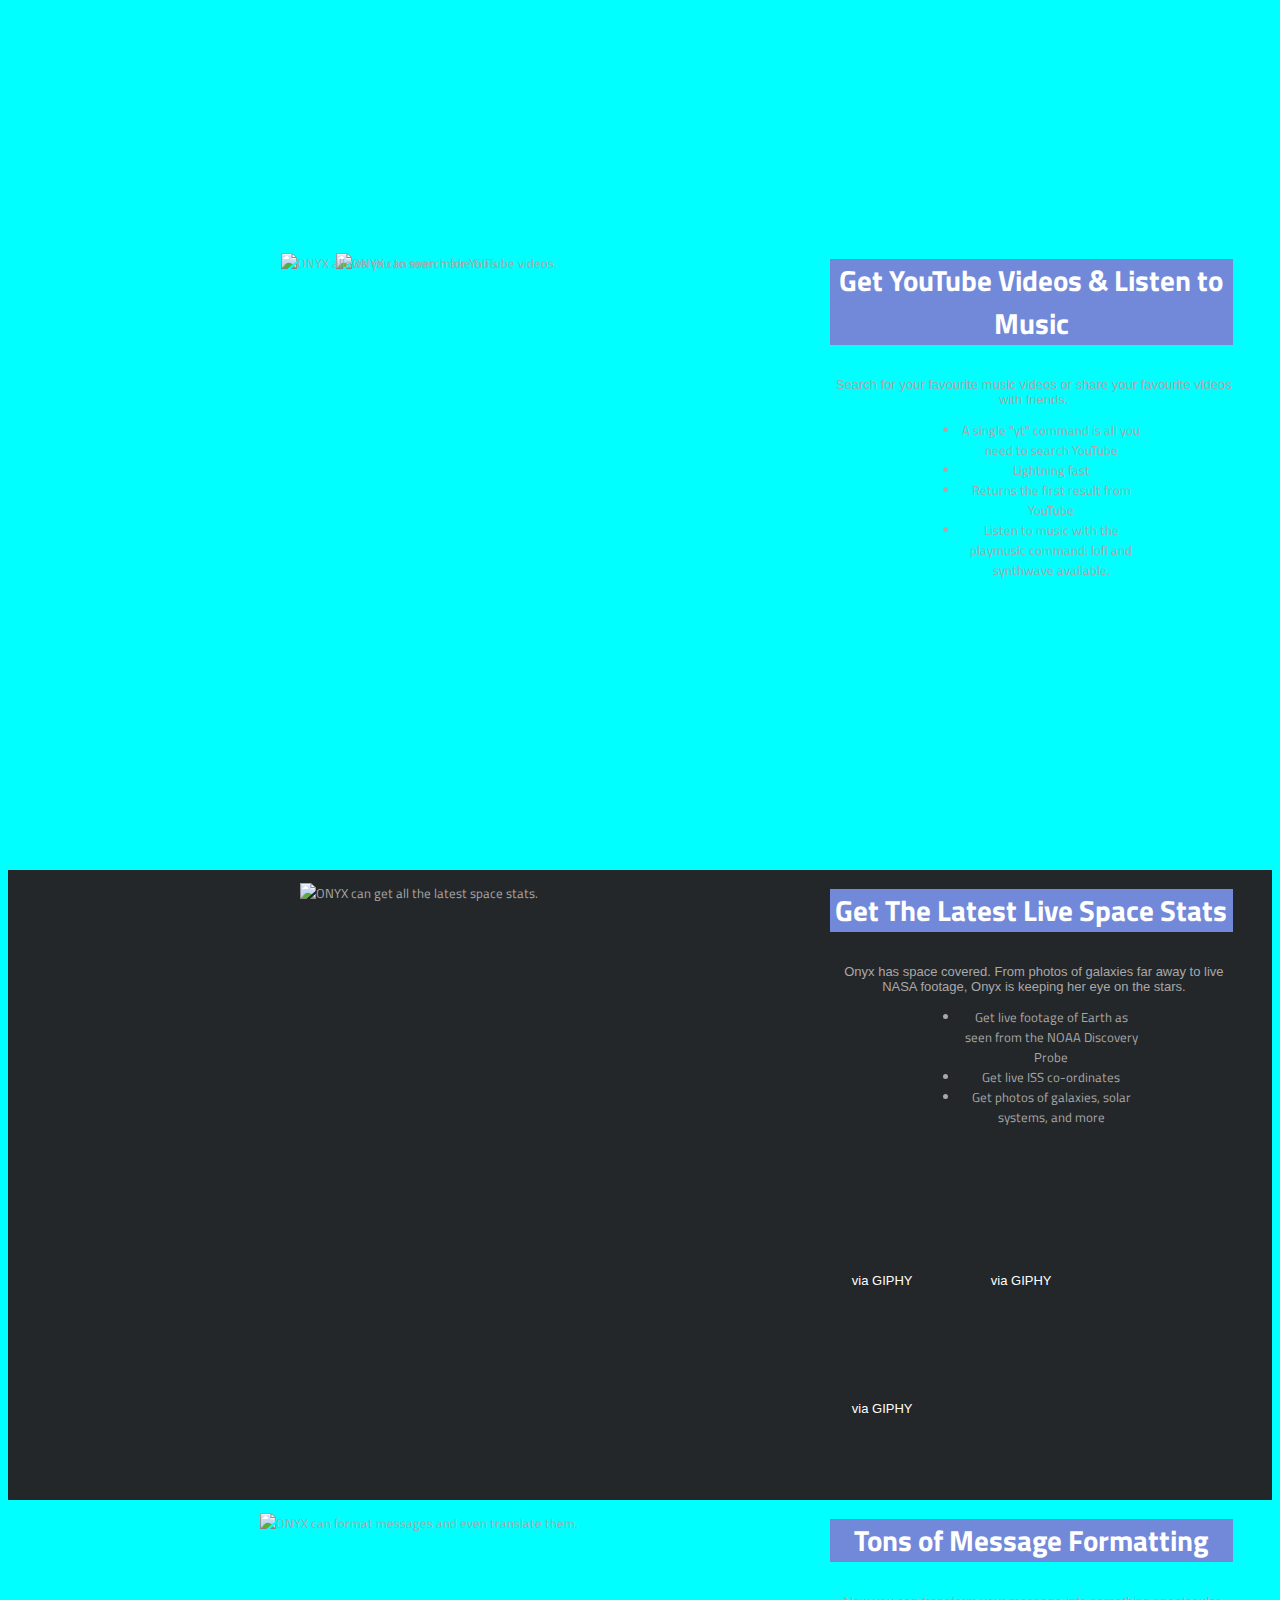
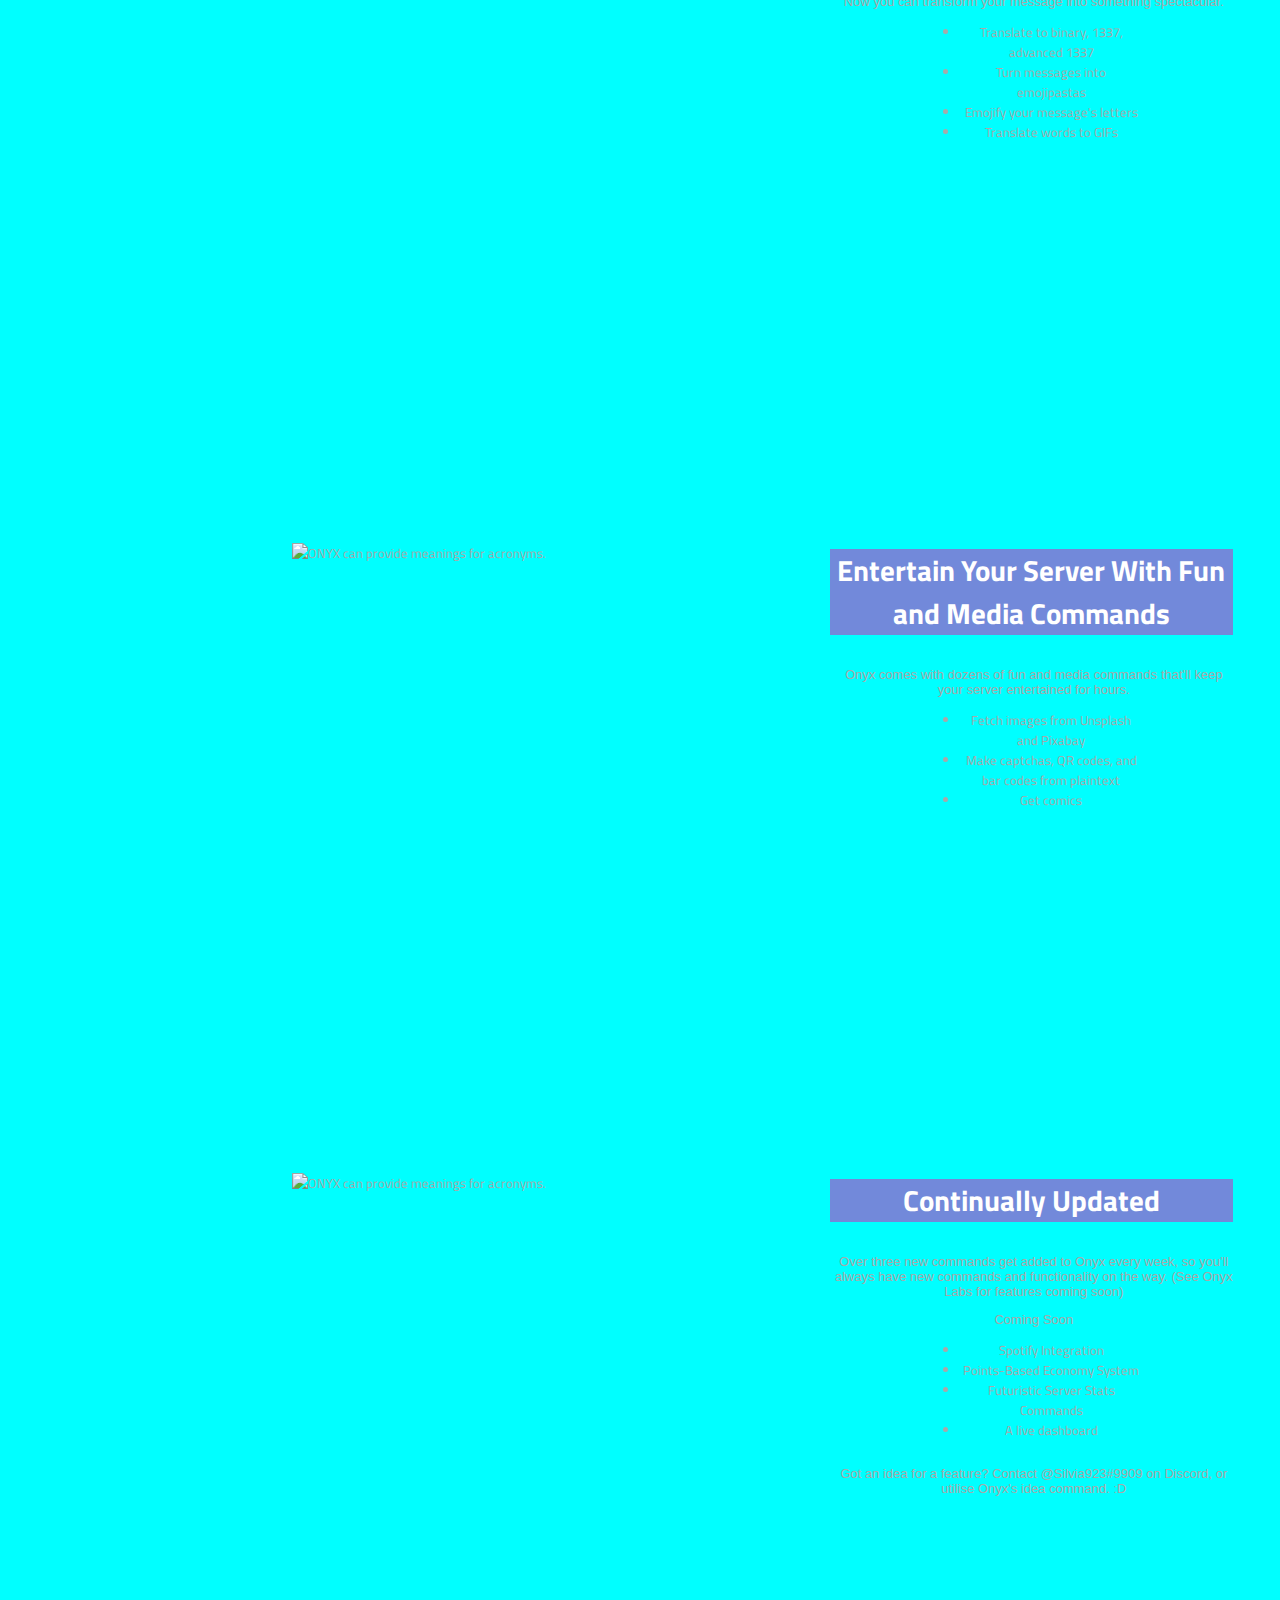
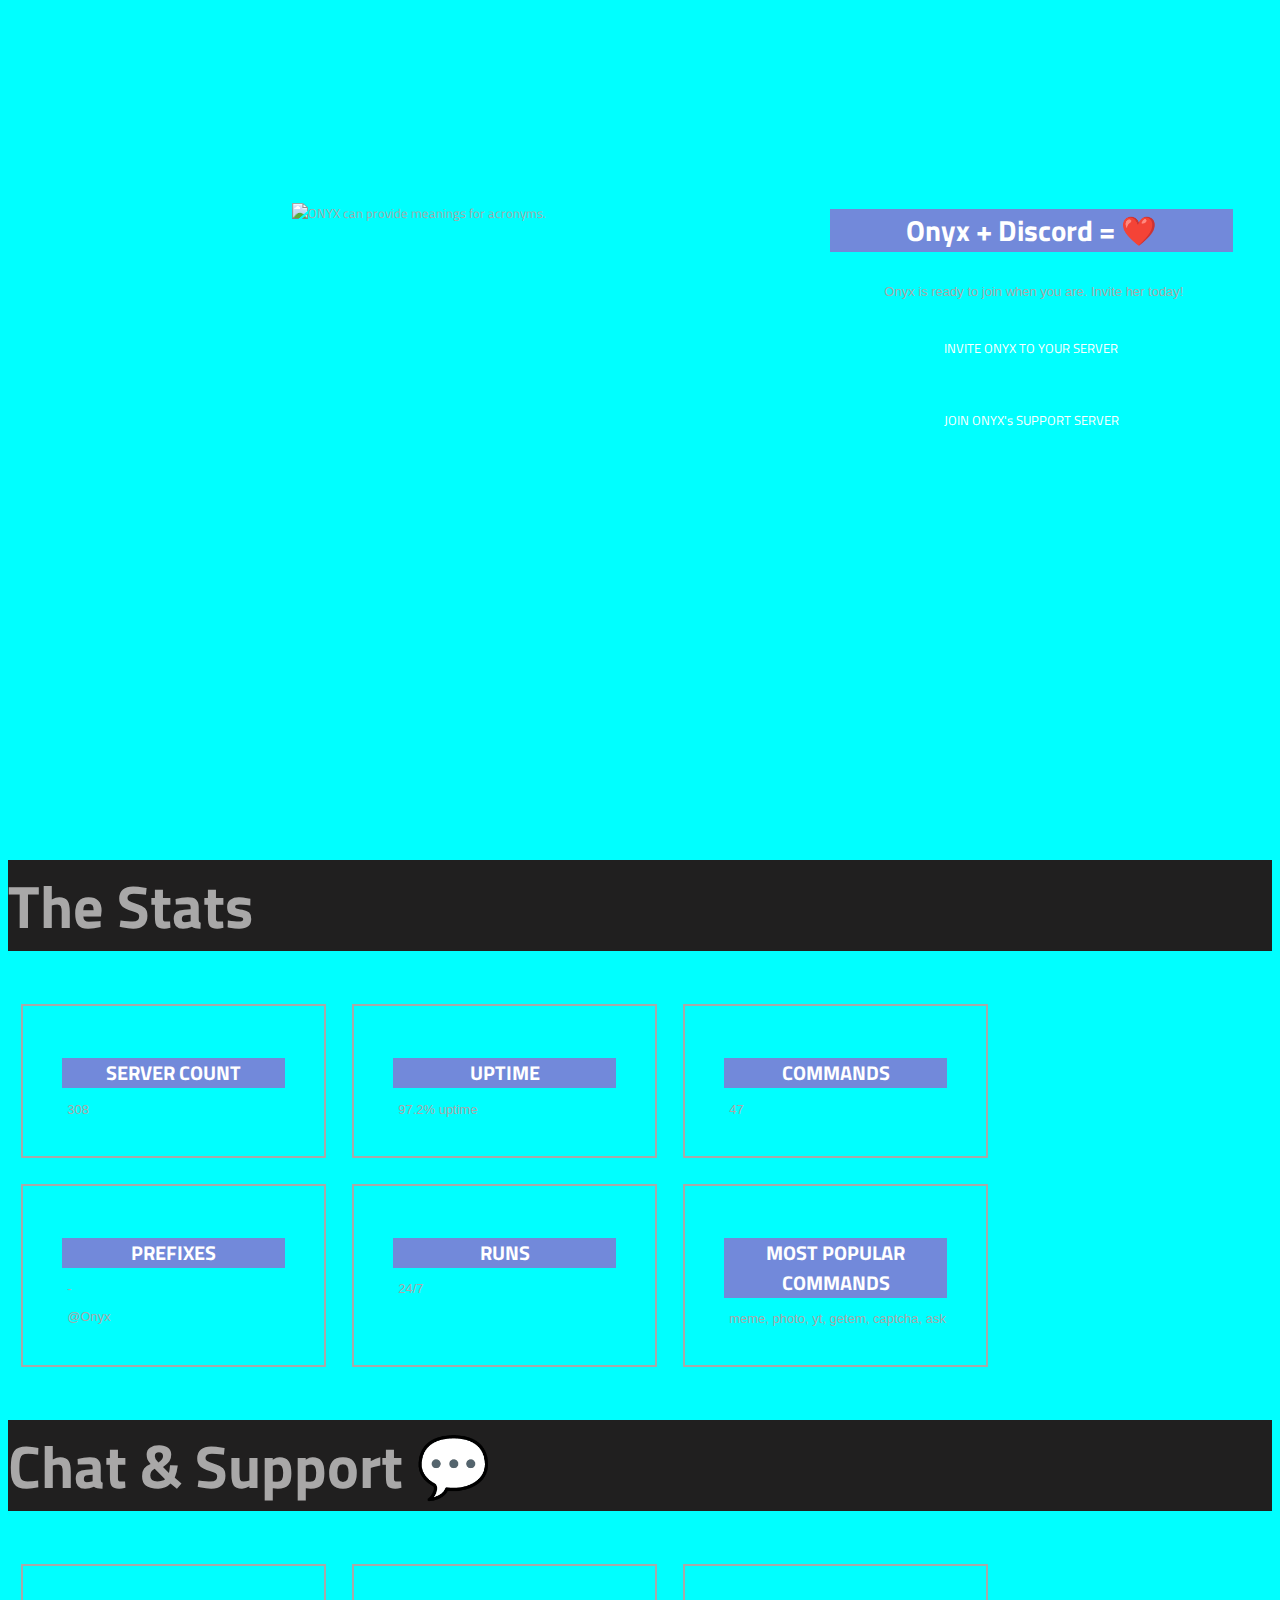
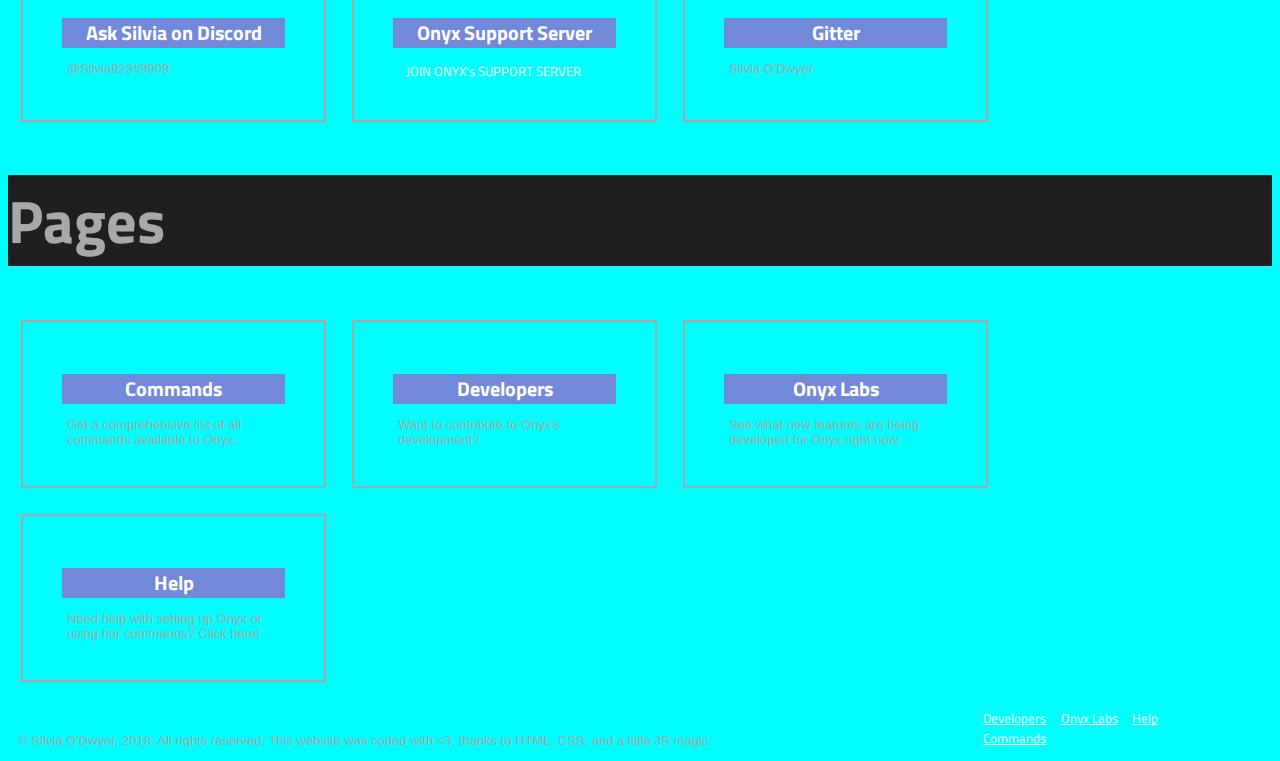
==== commit d4a0e3b8: "Update index.html" ====
--- a/index.html
+++ b/index.html
@@ -29,7 +29,11 @@
         gtag('config', 'UA-121231419-1');
     </script>
 
-
+ <style>
+     body{
+         background-color: cyan;
+     }
+ </style>
     <!-- <script src="script.js"></script> -->
 </head>
 
@@ -55,7 +59,7 @@
                     <a href="onyx-labs.html">Onyx Labs</a>
                 </li>
                 <li>
-                    <a href="help-support.html">Help & Support</a>
+                    <a href="help-support.html">Help</a>
                 </li>
 
             </ul>
@@ -195,7 +199,7 @@
         <section class="panel">
 
             <figure>
-                <img src="GIFs/ask_only_example.gif" title="" alt="ONYX can answer all (most) of your questions." />
+                <img src="GIFs/ask_only_example.gif" title="" alt="ONYX can answer all (well, most) of your questions." />
             </figure>
             <article id="animate_d">
                 <h1>Ask Onyx Anything</h1>
@@ -219,12 +223,13 @@
             </figure>
             <div id="startSpace"></div>
             <article>
-                <h1>Get YouTube Videos</h1>
+                <h1>Get YouTube Videos & Listen to Music</h1>
                 <p>Search for your favourite music videos or share your favourite videos with friends.</p>
                 <ul>
                     <li>A single "yt" command is all you need to search YouTube</li>
                     <li>Lightning fast</li>
                     <li>Returns the first result from YouTube</li>
+                    <li>Listen to music with the playmusic command: lofi and synthwave available.</li>
                 </ul>
             </article>
 
@@ -463,11 +468,11 @@
         <ul>
             <a href="developers.html">Developers</a>
             <a href="onyx-labs.html">Onyx Labs</a>
-            <a href="help-support.html">Help & Support</a>
+            <a href="help-support.html">Help</a>
             <a href="commands.html">Commands</a>
         </ul>
 
     </footer>
 </body>
 
-</html>+</html>
